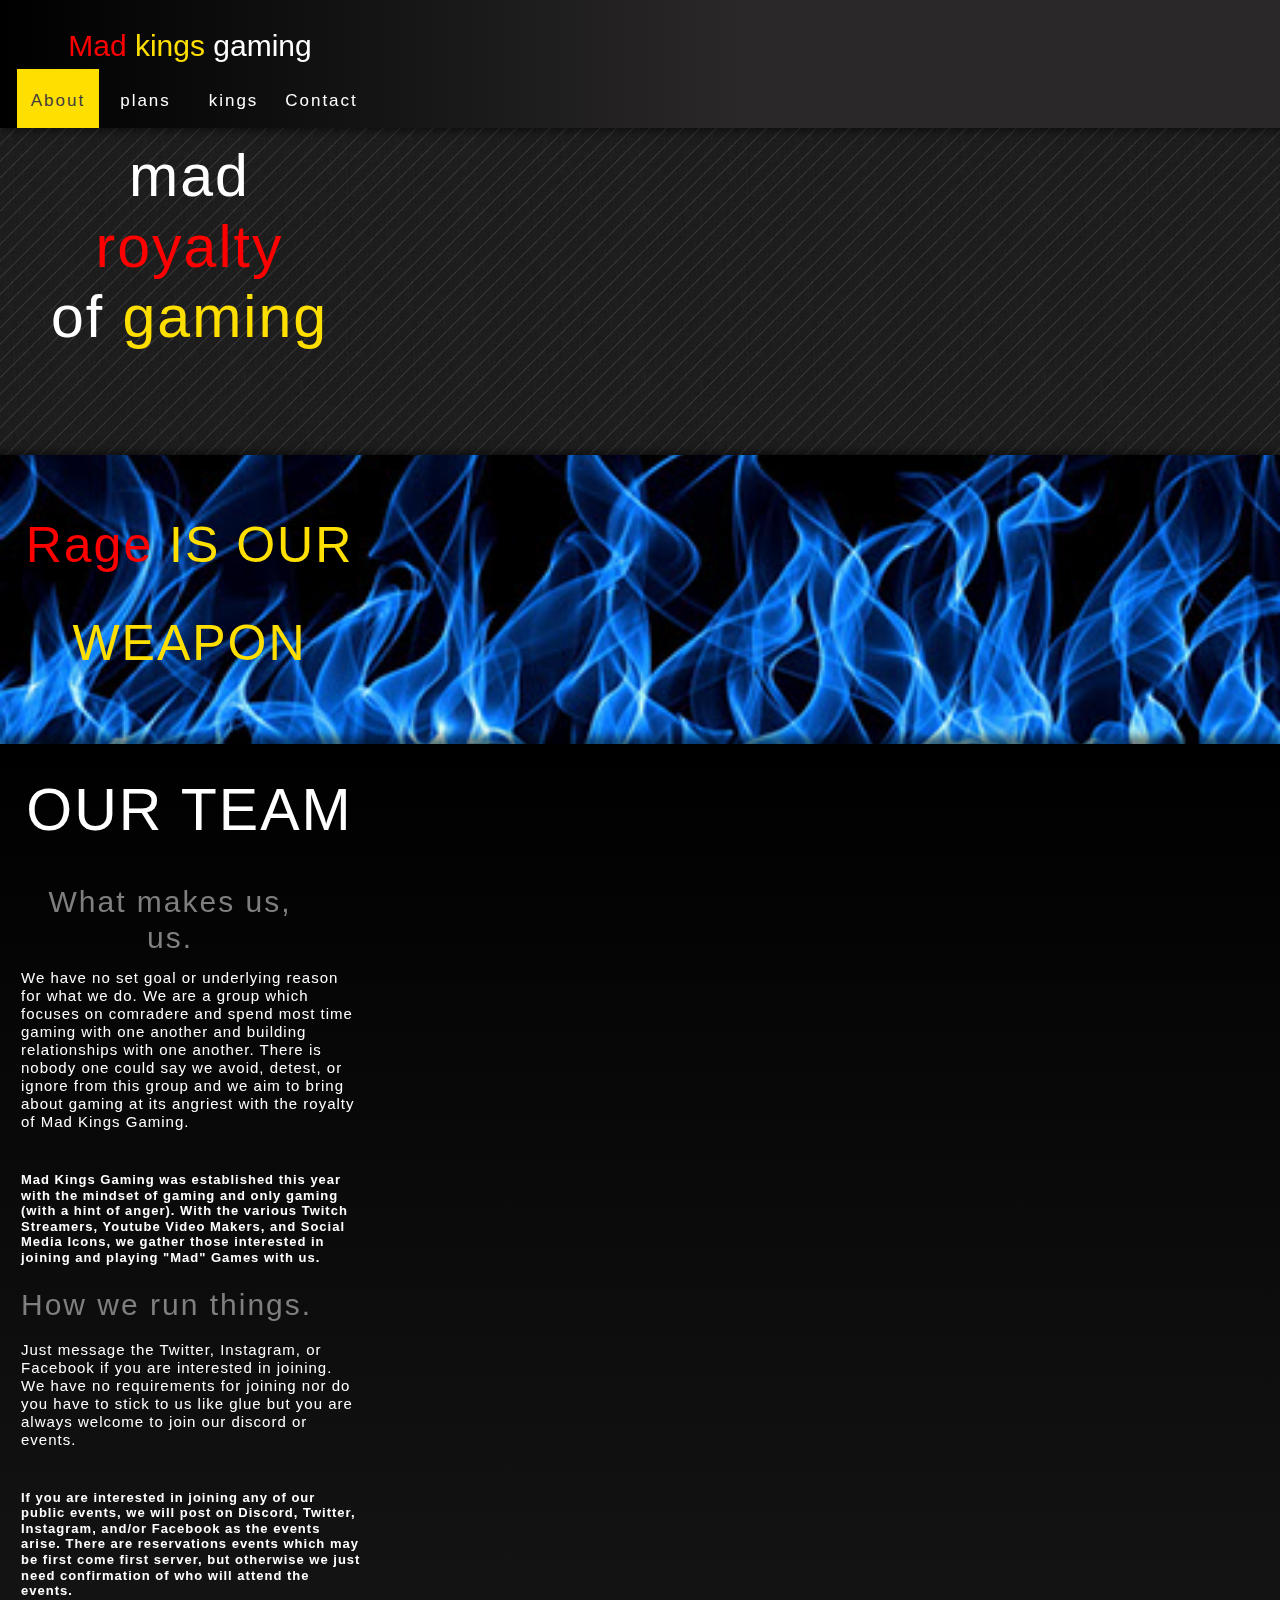
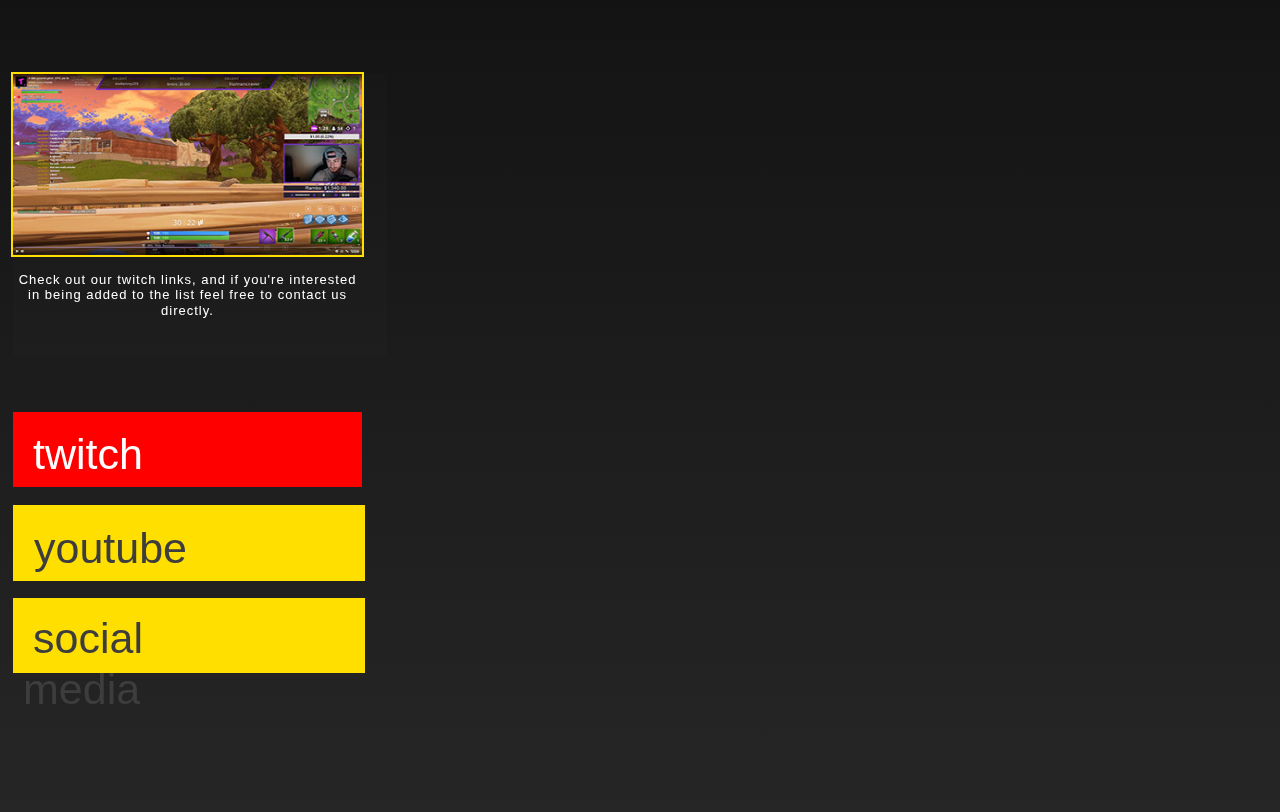
==== phone/index.html @ 722c58c9 "Initial commit" ====
<!DOCTYPE html>
<html class="nojs html css_verticalspacer" lang="en-US">
 <head>

  <meta http-equiv="Content-type" content="text/html;charset=UTF-8"/>
  <meta name="generator" content="2018.1.0.386"/>
  <meta name="viewport" content="width=380"/>
  
  <script type="text/javascript">
   // Update the 'nojs'/'js' class on the html node
document.documentElement.className = document.documentElement.className.replace(/\bnojs\b/g, 'js');

// Check that all required assets are uploaded and up-to-date
if(typeof Muse == "undefined") window.Muse = {}; window.Muse.assets = {"required":["museutils.js", "museconfig.js", "jquery.musemenu.js", "jquery.watch.js", "jquery.musepolyfill.bgsize.js", "webpro.js", "musewpslideshow.js", "jquery.museoverlay.js", "touchswipe.js", "jquery.scrolleffects.js", "require.js", "index.css"], "outOfDate":[]};
</script>
  
  <link rel="canonical" href="http://madkingsgaming.com/index.html"/>
  <title>Home</title>
  <!-- CSS -->
  <link rel="stylesheet" type="text/css" href="../css/site_global.css?crc=4075514310"/>
  <link rel="stylesheet" type="text/css" href="css/master_a-master.css?crc=4192829991"/>
  <link rel="stylesheet" type="text/css" href="css/index.css?crc=167269251" id="pagesheet"/>
  <!-- IE-only CSS -->
  <!--[if lt IE 9]>
  <link rel="stylesheet" type="text/css" href="css/iefonts_index.css?crc=12537472"/>
  <![endif]-->
  <!-- Other scripts -->
  <script type="text/javascript">
   var __adobewebfontsappname__ = "muse";
</script>
  <!-- JS includes -->
  <script src="https://webfonts.creativecloud.com/bebas-neue:n4:all;pt-sans:n4,n7:all.js" type="text/javascript"></script>
  <!--[if lt IE 9]>
  <script src="../scripts/html5shiv.js?crc=4241844378" type="text/javascript"></script>
  <![endif]-->
   </head>
 <body>

  <div class="clearfix" id="page"><!-- group -->
   <div class="clearfix grpelem" id="pu1692"><!-- column -->
    <div class="browser_width colelem" id="u1692-bw">
     <div class="shadow gradient clearfix" id="u1692"><!-- column -->
      <div class="clearfix colelem" id="u2463-8"><!-- content -->
       <p><span id="u2463">Mad</span><span id="u2463-2"> </span><span id="u2463-3">kings</span><span id="u2463-4"> </span>gaming</p>
      </div>
      <nav class="MenuBar clearfix colelem" id="menuu1694"><!-- horizontal box -->
       <div class="MenuItemContainer clearfix grpelem" id="u1726"><!-- vertical box -->
        <a class="nonblock nontext MenuItem MenuItemWithSubMenu MuseMenuActive rgba-background clearfix colelem" id="u1727" href="index.html"><!-- horizontal box --><div class="MenuItemLabel NoWrap clearfix grpelem" id="u1730-4"><!-- content --><p>About</p></div></a>
       </div>
       <div class="MenuItemContainer clearfix grpelem" id="u1733"><!-- vertical box -->
        <a class="nonblock nontext MenuItem MenuItemWithSubMenu rgba-background clearfix colelem" id="u1736" href="plans.html"><!-- horizontal box --><div class="MenuItemLabel NoWrap clearfix grpelem" id="u1738-4"><!-- content --><p>plans</p></div></a>
       </div>
       <div class="MenuItemContainer clearfix grpelem" id="u1702"><!-- vertical box -->
        <a class="nonblock nontext MenuItem MenuItemWithSubMenu rgba-background clearfix colelem" id="u1703" href="kings.html"><!-- horizontal box --><div class="MenuItemLabel NoWrap clearfix grpelem" id="u1704-4"><!-- content --><p>kings</p></div></a>
       </div>
       <div class="MenuItemContainer clearfix grpelem" id="u1695"><!-- vertical box -->
        <a class="nonblock nontext MenuItem MenuItemWithSubMenu rgba-background clearfix colelem" id="u1696" href="contact.html"><!-- horizontal box --><div class="MenuItemLabel NoWrap clearfix grpelem" id="u1698-4"><!-- content --><p>Contact</p></div></a>
       </div>
      </nav>
     </div>
    </div>
    <div class="browser_width colelem" id="u1742-bw">
     <div class="shadow museBGSize clearfix" id="u1742"><!-- group -->
      <div class="clearfix grpelem" id="u2368"><!-- group -->
       <div class="clearfix grpelem" id="u2369-5"><!-- content -->
        <p><span id="u2369">Rage</span> IS OUR WEAPON</p>
       </div>
      </div>
     </div>
    </div>
    <div class="browser_width colelem" id="u1743-bw">
     <div class="shadow gradient clearfix" id="u1743"><!-- column -->
      <div class="position_content" id="u1743_position_content">
       <div class="clearfix colelem" id="u2367-4"><!-- content -->
        <p>OUR TEAM</p>
       </div>
       <div class="headings-PT-Sans-Bold-Gray-30px clearfix colelem" id="u1776-4"><!-- content -->
        <h2>What makes us, us.</h2>
       </div>
       <div class="main-paragraph---white-PT-Sans-14-px clearfix colelem" id="u1773-4"><!-- content -->
        <p>We have no set goal or underlying reason for what we do. We are a group which focuses on comradere and spend most time gaming with one another and building relationships with one another. There is nobody one could say we avoid, detest, or ignore from this group and we aim to bring about gaming at its angriest with the royalty of Mad Kings Gaming.</p>
       </div>
       <div class="main-paragraph---white-PT-Sans-14-px clearfix colelem" id="u1778-4"><!-- content -->
        <p>Mad Kings Gaming was established this year with the mindset of gaming and only gaming (with a hint of anger). With the various Twitch Streamers, Youtube Video Makers, and Social Media Icons, we gather those interested in joining and playing &quot;Mad&quot; Games with us.</p>
       </div>
       <div class="headings-PT-Sans-Bold-Gray-30px clearfix colelem" id="u1777-4"><!-- content -->
        <h2>How we run things.</h2>
       </div>
       <div class="main-paragraph---white-PT-Sans-14-px clearfix colelem" id="u1774-4"><!-- content -->
        <p>Just message the Twitter, Instagram, or Facebook if you are interested in joining. We have no requirements for joining nor do you have to stick to us like glue but you are always welcome to join our discord or events.</p>
       </div>
       <div class="main-paragraph---white-PT-Sans-14-px clearfix colelem" id="u1779-4"><!-- content -->
        <p>If you are interested in joining any of our public events, we will post on Discord, Twitter, Instagram, and/or Facebook as the events arise. There are reservations events which may be first come first server, but otherwise we just need confirmation of who will attend the events.</p>
       </div>
       <div class="PamphletWidget clearfix colelem" id="pamphletu2370"><!-- none box -->
        <div class="popup_anchor" id="u2371popup">
         <div class="ContainerGroup clearfix" id="u2371"><!-- stack box -->
          <div class="Container rgba-background clearfix grpelem" id="u2375"><!-- column -->
           <div class="position_content" id="u2375_position_content">
            <div class="clip_frame colelem" id="u4148"><!-- image -->
             <img class="block" id="u4148_img" src="../images/twitchicon.jpg?crc=4197533129" alt="" width="349" height="181"/>
            </div>
            <div class="main-paragraph---white-PT-Sans-14-px clearfix colelem" id="u2376-4"><!-- content -->
             <p>Check out our twitch links, and if you're interested in being added to the list feel free to contact us directly.</p>
            </div>
           </div>
          </div>
          <div class="Container invi rgba-background clearfix grpelem" id="u2378"><!-- column -->
           <div class="position_content" id="u2378_position_content">
            <div class="clip_frame colelem" id="u4155"><!-- image -->
             <img class="block" id="u4155_img" src="../images/youtube-muse.jpg?crc=2967204" alt="" width="349" height="181"/>
            </div>
            <div class="main-paragraph---white-PT-Sans-14-px clearfix colelem" id="u2380-4"><!-- content -->
             <p>Check out our youtube channel where we will post group work/content for your entertainment.</p>
            </div>
           </div>
          </div>
          <div class="Container invi rgba-background clearfix grpelem" id="u2372"><!-- column -->
           <div class="clearfix colelem" id="pu4165"><!-- group -->
            <a class="nonblock nontext clip_frame grpelem" id="u4165" href="https://twitter.com/MadKingsGaming"><!-- image --><img class="block" id="u4165_img" src="../images/twitter_logo_whiteonimage.png?crc=3762600580" alt="" width="100" height="100"/></a>
            <a class="nonblock nontext clip_frame grpelem" id="u4172" href="https://www.instagram.com/madkingsgaming/"><!-- image --><img class="block" id="u4172_img" src="../images/instagram-logo-black-borders-png-transparent-background.png?crc=4263669604" alt="" width="100" height="100"/></a>
           </div>
           <div class="clearfix colelem" id="u4179-4"><!-- content -->
            <p>Check out our various social media to stay up to date on our assorted events and activities you may be apart of.</p>
           </div>
          </div>
         </div>
        </div>
        <div class="ThumbGroup clearfix grpelem" id="u2390"><!-- none box -->
         <div class="popup_anchor" id="u2395popup">
          <div class="Thumb popup_element clearfix" id="u2395"><!-- group -->
           <div class="clearfix grpelem" id="u2396-4"><!-- content -->
            <p>twitch</p>
           </div>
          </div>
         </div>
         <div class="popup_anchor" id="u2391popup">
          <div class="Thumb popup_element clearfix" id="u2391"><!-- group -->
           <div class="clearfix grpelem" id="u2392-4"><!-- content -->
            <p>youtube</p>
           </div>
          </div>
         </div>
         <div class="popup_anchor" id="u2393popup">
          <div class="Thumb popup_element clearfix" id="u2393"><!-- group -->
           <div class="clearfix grpelem" id="u2394-4"><!-- content -->
            <p>social media</p>
           </div>
          </div>
         </div>
        </div>
       </div>
      </div>
     </div>
    </div>
   </div>
   <div class="clearfix mse_pre_init" id="u2365-9"><!-- content -->
    <p>mad<span id="u2365-2"> royalty</span></p>
    <p>of <span id="u2365-5">gaming</span></p>
   </div>
   <div class="verticalspacer" data-offset-top="2275" data-content-above-spacer="2274" data-content-below-spacer="0"></div>
  </div>
  <!-- Other scripts -->
  <script type="text/javascript">
   // Decide whether to suppress missing file error or not based on preference setting
var suppressMissingFileError = false
</script>
  <script type="text/javascript">
   window.Muse.assets.check=function(c){if(!window.Muse.assets.checked){window.Muse.assets.checked=!0;var b={},d=function(a,b){if(window.getComputedStyle){var c=window.getComputedStyle(a,null);return c&&c.getPropertyValue(b)||c&&c[b]||""}if(document.documentElement.currentStyle)return(c=a.currentStyle)&&c[b]||a.style&&a.style[b]||"";return""},a=function(a){if(a.match(/^rgb/))return a=a.replace(/\s+/g,"").match(/([\d\,]+)/gi)[0].split(","),(parseInt(a[0])<<16)+(parseInt(a[1])<<8)+parseInt(a[2]);if(a.match(/^\#/))return parseInt(a.substr(1),
16);return 0},f=function(f){for(var g=document.getElementsByTagName("link"),j=0;j<g.length;j++)if("text/css"==g[j].type){var l=(g[j].href||"").match(/\/?css\/([\w\-]+\.css)\?crc=(\d+)/);if(!l||!l[1]||!l[2])break;b[l[1]]=l[2]}g=document.createElement("div");g.className="version";g.style.cssText="display:none; width:1px; height:1px;";document.getElementsByTagName("body")[0].appendChild(g);for(j=0;j<Muse.assets.required.length;){var l=Muse.assets.required[j],k=l.match(/([\w\-\.]+)\.(\w+)$/),i=k&&k[1]?
k[1]:null,k=k&&k[2]?k[2]:null;switch(k.toLowerCase()){case "css":i=i.replace(/\W/gi,"_").replace(/^([^a-z])/gi,"_$1");g.className+=" "+i;i=a(d(g,"color"));k=a(d(g,"backgroundColor"));i!=0||k!=0?(Muse.assets.required.splice(j,1),"undefined"!=typeof b[l]&&(i!=b[l]>>>24||k!=(b[l]&16777215))&&Muse.assets.outOfDate.push(l)):j++;g.className="version";break;case "js":j++;break;default:throw Error("Unsupported file type: "+k);}}c?c().jquery!="1.8.3"&&Muse.assets.outOfDate.push("jquery-1.8.3.min.js"):Muse.assets.required.push("jquery-1.8.3.min.js");
g.parentNode.removeChild(g);if(Muse.assets.outOfDate.length||Muse.assets.required.length)g="Some files on the server may be missing or incorrect. Clear browser cache and try again. If the problem persists please contact website author.",f&&Muse.assets.outOfDate.length&&(g+="\nOut of date: "+Muse.assets.outOfDate.join(",")),f&&Muse.assets.required.length&&(g+="\nMissing: "+Muse.assets.required.join(",")),suppressMissingFileError?(g+="\nUse SuppressMissingFileError key in AppPrefs.xml to show missing file error pop up.",console.log(g)):alert(g)};location&&location.search&&location.search.match&&location.search.match(/muse_debug/gi)?
setTimeout(function(){f(!0)},5E3):f()}};
var muse_init=function(){require.config({baseUrl:"../"});require(["jquery","museutils","whatinput","jquery.musemenu","jquery.watch","jquery.musepolyfill.bgsize","webpro","musewpslideshow","jquery.museoverlay","touchswipe","jquery.scrolleffects"],function(c){var $ = c;$(document).ready(function(){try{
window.Muse.assets.check($);/* body */
Muse.Utils.transformMarkupToFixBrowserProblemsPreInit();/* body */
Muse.Utils.prepHyperlinks(false);/* body */
Muse.Utils.resizeHeight('.browser_width');/* resize height */
Muse.Utils.requestAnimationFrame(function() { $('body').addClass('initialized'); });/* mark body as initialized */
Muse.Utils.makeButtonsVisibleAfterSettingMinWidth();/* body */
Muse.Utils.initWidget('.MenuBar', ['#bp_infinity'], function(elem) { return $(elem).museMenu(); });/* unifiedNavBar */
Muse.Utils.initWidget('#pamphletu2370', ['#bp_infinity'], function(elem) { return new WebPro.Widget.ContentSlideShow(elem, {contentLayout_runtime:'stack',event:'mouseover',deactivationEvent:'',autoPlay:false,displayInterval:3000,transitionStyle:'fading',transitionDuration:500,hideAllContentsFirst:false,triggersOnTop:true,shuffle:false,enableSwipe:true,resumeAutoplay:false,resumeAutoplayInterval:3000,playOnce:false,autoActivate_runtime:false,isResponsive:false}); });/* #pamphletu2370 */
Muse.Utils.fullPage('#page');/* 100% height page */
$('#u1742').registerBackgroundPositionScrollEffect([{"in":[-Infinity,354.56],"speed":[0,0]},{"in":[354.56,Infinity],"speed":[0,0]}]);/* scroll effect */
$('#u2365-9').registerPositionScrollEffect([{"in":[-Infinity,46.2],"speed":[0,0]},{"in":[46.2,Infinity],"speed":[-0.5,0]}]);/* scroll effect */
Muse.Utils.showWidgetsWhenReady();/* body */
Muse.Utils.transformMarkupToFixBrowserProblems();/* body */
}catch(b){if(b&&"function"==typeof b.notify?b.notify():Muse.Assert.fail("Error calling selector function: "+b),false)throw b;}})})};

</script>
  <!-- RequireJS script -->
  <script src="../scripts/require.js?crc=7928878" type="text/javascript" async data-main="../scripts/museconfig.js?crc=310584261" onload="if (requirejs) requirejs.onError = function(requireType, requireModule) { if (requireType && requireType.toString && requireType.toString().indexOf && 0 <= requireType.toString().indexOf('#scripterror')) window.Muse.assets.check(); }" onerror="window.Muse.assets.check();"></script>
   </body>
</html>
---- css/site_global.css ----
html{min-height:100%;min-width:100%;-ms-text-size-adjust:none;}body,div,dl,dt,dd,ul,ol,li,nav,h1,h2,h3,h4,h5,h6,pre,code,form,fieldset,legend,input,button,textarea,p,blockquote,th,td,a{margin:0px;padding:0px;border-width:0px;border-style:solid;border-color:transparent;-webkit-transform-origin:left top;-ms-transform-origin:left top;-o-transform-origin:left top;transform-origin:left top;background-repeat:no-repeat;}button.submit-btn{-moz-box-sizing:content-box;-webkit-box-sizing:content-box;box-sizing:content-box;}.transition{-webkit-transition-property:background-image,background-position,background-color,border-color,border-radius,color,font-size,font-style,font-weight,letter-spacing,line-height,text-align,box-shadow,text-shadow,opacity;transition-property:background-image,background-position,background-color,border-color,border-radius,color,font-size,font-style,font-weight,letter-spacing,line-height,text-align,box-shadow,text-shadow,opacity;}.transition *{-webkit-transition:inherit;transition:inherit;}table{border-collapse:collapse;border-spacing:0px;}fieldset,img{border:0px;border-style:solid;-webkit-transform-origin:left top;-ms-transform-origin:left top;-o-transform-origin:left top;transform-origin:left top;}address,caption,cite,code,dfn,em,strong,th,var,optgroup{font-style:inherit;font-weight:inherit;}del,ins{text-decoration:none;}li{list-style:none;}caption,th{text-align:left;}h1,h2,h3,h4,h5,h6{font-size:100%;font-weight:inherit;}input,button,textarea,select,optgroup,option{font-family:inherit;font-size:inherit;font-style:inherit;font-weight:inherit;}.form-grp input,.form-grp textarea{-webkit-appearance:none;-webkit-border-radius:0;}body{font-family:Arial, Helvetica Neue, Helvetica, sans-serif;text-align:left;font-size:14px;line-height:1.2;word-wrap:break-word;text-rendering:optimizeLegibility;-moz-font-feature-settings:'liga';-ms-font-feature-settings:'liga';-webkit-font-feature-settings:'liga';font-feature-settings:'liga';}a:link{color:#0000FF;text-decoration:underline;}a:visited{color:#800080;text-decoration:underline;}a:hover{color:#0000FF;text-decoration:underline;}a:active{color:#EE0000;text-decoration:underline;}a.nontext{color:black;text-decoration:none;font-style:normal;font-weight:normal;}.normal_text{color:#000000;direction:ltr;font-family:Arial, Helvetica Neue, Helvetica, sans-serif;font-size:14px;font-style:normal;font-weight:normal;letter-spacing:0px;line-height:1.2;text-align:left;text-decoration:none;text-indent:0px;text-transform:none;vertical-align:0px;padding:0px;}.main-paragraph---white-PT-Sans-14-px{color:#FFFFFF;font-family:pt-sans, sans-serif;font-size:13px;font-weight:400;letter-spacing:1px;padding:0px;}.headings-PT-Sans-Bold-Gray-30px{color:#3E3D3D;font-family:bebas-neue, sans-serif;font-size:30px;font-weight:400;letter-spacing:2px;text-align:left;padding:0px;}.list0 li:before{position:absolute;right:100%;letter-spacing:0px;text-decoration:none;font-weight:normal;font-style:normal;}.rtl-list li:before{right:auto;left:100%;}.nls-None > li:before,.nls-None .list3 > li:before,.nls-None .list6 > li:before{margin-right:6px;content:'•';}.nls-None .list1 > li:before,.nls-None .list4 > li:before,.nls-None .list7 > li:before{margin-right:6px;content:'○';}.nls-None,.nls-None .list1,.nls-None .list2,.nls-None .list3,.nls-None .list4,.nls-None .list5,.nls-None .list6,.nls-None .list7,.nls-None .list8{padding-left:34px;}.nls-None.rtl-list,.nls-None .list1.rtl-list,.nls-None .list2.rtl-list,.nls-None .list3.rtl-list,.nls-None .list4.rtl-list,.nls-None .list5.rtl-list,.nls-None .list6.rtl-list,.nls-None .list7.rtl-list,.nls-None .list8.rtl-list{padding-left:0px;padding-right:34px;}.nls-None .list2 > li:before,.nls-None .list5 > li:before,.nls-None .list8 > li:before{margin-right:6px;content:'-';}.nls-None.rtl-list > li:before,.nls-None .list1.rtl-list > li:before,.nls-None .list2.rtl-list > li:before,.nls-None .list3.rtl-list > li:before,.nls-None .list4.rtl-list > li:before,.nls-None .list5.rtl-list > li:before,.nls-None .list6.rtl-list > li:before,.nls-None .list7.rtl-list > li:before,.nls-None .list8.rtl-list > li:before{margin-right:0px;margin-left:6px;}.TabbedPanelsTab{white-space:nowrap;}.MenuBar .MenuBarView,.MenuBar .SubMenuView{display:block;list-style:none;}.MenuBar .SubMenu{display:none;position:absolute;}.NoWrap{white-space:nowrap;word-wrap:normal;}.rootelem{margin-left:auto;margin-right:auto;}.colelem{display:inline;float:left;clear:both;}.clearfix:after{content:"\0020";visibility:hidden;display:block;height:0px;clear:both;}*:first-child+html .clearfix{zoom:1;}.clip_frame{overflow:hidden;}.popup_anchor{position:relative;width:0px;height:0px;}.allow_click_through *{pointer-events:auto;}.popup_element{z-index:100000;}.svg{display:block;vertical-align:top;}span.wrap{content:'';clear:left;display:block;}span.actAsInlineDiv{display:inline-block;}.position_content,.excludeFromNormalFlow{float:left;}.preload_images{position:absolute;overflow:hidden;left:-9999px;top:-9999px;height:1px;width:1px;}.preload{height:1px;width:1px;}.animateStates{-webkit-transition:0.3s ease-in-out;-moz-transition:0.3s ease-in-out;-o-transition:0.3s ease-in-out;transition:0.3s ease-in-out;}[data-whatinput="mouse"] *:focus,[data-whatinput="touch"] *:focus,input:focus,textarea:focus{outline:none;}textarea{resize:none;overflow:auto;}.allow_click_through,.fld-prompt{pointer-events:none;}.wrapped-input{position:absolute;top:0px;left:0px;background:transparent;border:none;}.submit-btn{z-index:50000;cursor:pointer;}.anchor_item{width:22px;height:18px;}.MenuBar .SubMenuVisible,.MenuBarVertical .SubMenuVisible,.MenuBar .SubMenu .SubMenuVisible,.popup_element.Active,span.actAsPara,.actAsDiv,a.nonblock.nontext,img.block{display:block;}.widget_invisible,.js .invi,.js .mse_pre_init{visibility:hidden;}.ose_ei{visibility:hidden;z-index:0;}.no_vert_scroll{overflow-y:hidden;}.always_vert_scroll{overflow-y:scroll;}.always_horz_scroll{overflow-x:scroll;}.fullscreen{overflow:hidden;left:0px;top:0px;position:fixed;height:100%;width:100%;-moz-box-sizing:border-box;-webkit-box-sizing:border-box;-ms-box-sizing:border-box;box-sizing:border-box;}.fullwidth{position:absolute;}.borderbox{-moz-box-sizing:border-box;-webkit-box-sizing:border-box;-ms-box-sizing:border-box;box-sizing:border-box;}.scroll_wrapper{position:absolute;overflow:auto;left:0px;right:0px;top:0px;bottom:0px;padding-top:0px;padding-bottom:0px;margin-top:0px;margin-bottom:0px;}.browser_width > *{position:absolute;left:0px;right:0px;}.grpelem,.accordion_wrapper{display:inline;float:left;}.fld-checkbox input[type=checkbox],.fld-radiobutton input[type=radio]{position:absolute;overflow:hidden;clip:rect(0px, 0px, 0px, 0px);height:1px;width:1px;margin:-1px;padding:0px;border:0px;}.fld-checkbox input[type=checkbox] + label,.fld-radiobutton input[type=radio] + label{display:inline-block;background-repeat:no-repeat;cursor:pointer;float:left;width:100%;height:100%;}.pointer_cursor,.fld-recaptcha-mode,.fld-recaptcha-refresh,.fld-recaptcha-help{cursor:pointer;}p,h1,h2,h3,h4,h5,h6,ol,ul,span.actAsPara{max-height:1000000px;}.superscript{vertical-align:super;font-size:66%;line-height:0px;}.subscript{vertical-align:sub;font-size:66%;line-height:0px;}.horizontalSlideShow{-ms-touch-action:pan-y;touch-action:pan-y;}.verticalSlideShow{-ms-touch-action:pan-x;touch-action:pan-x;}.colelem100,.verticalspacer{clear:both;}.list0 li,.MenuBar .MenuItemContainer,.SlideShowContentPanel .fullscreen img,.css_verticalspacer .verticalspacer{position:relative;}.popup_element.Inactive,.js .disn,.js .an_invi,.hidden,.breakpoint{display:none;}#muse_css_mq{position:absolute;display:none;background-color:#FFFFFE;}.fluid_height_spacer{width:0.01px;}.muse_check_css{display:none;position:fixed;}@media screen and (-webkit-min-device-pixel-ratio:0){body{text-rendering:auto;}}
---- phone/css/master_a-master.css ----
#u1692{box-shadow:3px 3px 8px rgba(0,0,0,0.5);background:-webkit-gradient(linear, left center, right center, from(#000000),color-stop(58%, #2A2828));background:-webkit-linear-gradient(left,#000000 ,#2A2828 58%);background:linear-gradient(to right,#000000 ,#2A2828 58%);filter:progid:DXImageTransform.Microsoft.gradient(startColorstr=#FF000000, endColorstr=#FF2A2828, GradientType=1);-ms-filter:"progid:DXImageTransform.Microsoft.gradient(startColorstr='#FF000000', endColorstr='#FF2A2828', GradientType=1)";border-color:#000000;background-size:100% auto;}#u2463-8{background-color:transparent;font-size:30px;text-align:center;color:#FFFFFF;font-family:bebas-neue, sans-serif;font-weight:400;}#u2463{color:#FF0000;}#u2463-2{color:#29ABE2;}#u2463-3{color:#FFDF00;}#u2463-4{color:#0071BC;}#menuu1694{border-width:0px;border-color:transparent;background-color:transparent;}#u1727{background-color:#FDFDFD;background-color:rgba(127,127,127,0.01);-pie-background:rgba(127,127,127,0.01);}#u1727:hover{background-color:#FFDF00;background-color:rgba(255,223,0,1);-pie-background:rgba(255,223,0,1);}#u1727:active{background-color:#FFDF00;background-color:rgba(255,223,0,1);-pie-background:rgba(255,223,0,1);}#u1727.MuseMenuActive{background-color:#FFDF00;background-color:rgba(255,223,0,1);-pie-background:rgba(255,223,0,1);}#u1730-4{border-width:0px;border-color:transparent;background-color:transparent;letter-spacing:2px;font-size:17px;text-align:center;color:#FFFFFF;font-family:bebas-neue, sans-serif;font-weight:400;}#u1727:hover #u1730-4 p{color:#3E3D3D;visibility:inherit;}#u1727:active #u1730-4 p{color:#3E3D3D;visibility:inherit;}#u1736{background-color:#FDFDFD;background-color:rgba(127,127,127,0.01);-pie-background:rgba(127,127,127,0.01);}#u1736:hover{background-color:#FFDF00;background-color:rgba(255,223,0,1);-pie-background:rgba(255,223,0,1);}#u1736:active{background-color:#FFDF00;background-color:rgba(255,223,0,1);-pie-background:rgba(255,223,0,1);}#u1736.MuseMenuActive{background-color:#FFDF00;background-color:rgba(255,223,0,1);-pie-background:rgba(255,223,0,1);}#u1738-4{border-width:0px;border-color:transparent;background-color:transparent;letter-spacing:2px;font-size:17px;text-align:center;color:#FFFFFF;font-family:bebas-neue, sans-serif;font-weight:400;}#u1727.MuseMenuActive #u1730-4 p,#u1736:hover #u1738-4 p{color:#3E3D3D;visibility:inherit;}#u1736:active #u1738-4 p{color:#3E3D3D;visibility:inherit;}#u1703{background-color:#FDFDFD;background-color:rgba(127,127,127,0.01);-pie-background:rgba(127,127,127,0.01);}#u1703:hover{background-color:#FFDF00;background-color:rgba(255,223,0,1);-pie-background:rgba(255,223,0,1);}#u1703:active{background-color:#FFDF00;background-color:rgba(255,223,0,1);-pie-background:rgba(255,223,0,1);}#u1703.MuseMenuActive{background-color:#FFDF00;background-color:rgba(255,223,0,1);-pie-background:rgba(255,223,0,1);}#u1704-4{border-width:0px;border-color:transparent;background-color:transparent;letter-spacing:2px;font-size:17px;text-align:center;color:#FFFFFF;font-family:bebas-neue, sans-serif;font-weight:400;}#u1736.MuseMenuActive #u1738-4 p,#u1703:hover #u1704-4 p{color:#3E3D3D;visibility:inherit;}#u1703:active #u1704-4 p{color:#3E3D3D;visibility:inherit;}#u1726,#u1733,#u1702,#u1695{background-color:transparent;}#u1696{background-color:#FDFDFD;background-color:rgba(127,127,127,0.01);-pie-background:rgba(127,127,127,0.01);}#u1696:hover{background-color:#FFDF00;background-color:rgba(255,223,0,1);-pie-background:rgba(255,223,0,1);}#u1696:active{background-color:#FFDF00;background-color:rgba(255,223,0,1);-pie-background:rgba(255,223,0,1);}#u1696.MuseMenuActive{background-color:#FFDF00;background-color:rgba(255,223,0,1);-pie-background:rgba(255,223,0,1);}#u1698-4{border-width:0px;border-color:transparent;background-color:transparent;letter-spacing:2px;font-size:17px;text-align:center;color:#FFFFFF;font-family:bebas-neue, sans-serif;font-weight:400;}#u1727.MuseMenuActive #u1730-4,#u1736.MuseMenuActive #u1738-4,#u1703.MuseMenuActive #u1704-4,#u1696.MuseMenuActive #u1698-4{border-width:0px;border-color:transparent;}#u1703.MuseMenuActive #u1704-4 p,#u1696:hover #u1698-4 p{color:#3E3D3D;visibility:inherit;}#u1696:active #u1698-4 p{color:#3E3D3D;visibility:inherit;}#u1696.MuseMenuActive #u1698-4 p{color:#3E3D3D;visibility:inherit;}.MenuItem{cursor:pointer;}
---- phone/css/index.css ----
.version.index{color:#000009;background-color:#F85383;}#muse_css_mq{background-color:#FFFFFF;}#page{z-index:1;width:380px;min-height:570px;background-image:none;border-width:0px;border-color:#000000;background-color:transparent;}#pu1692{z-index:88;width:0.01px;margin-right:-10000px;}#u1692{z-index:88;min-height:100px;padding-left:17px;padding-top:28px;padding-right:17px;}#u2463-8{z-index:114;width:248px;min-height:35px;margin-left:49px;position:relative;}#menuu1694{z-index:89;width:346px;height:59px;margin-top:5px;position:relative;}#u1726{width:82px;min-height:59px;position:relative;margin-right:-10000px;}#u1727{width:82px;padding-bottom:39px;position:relative;}#u1727:hover{width:82px;min-height:0px;margin:0px;}#u1727:active{width:82px;min-height:0px;margin:0px;}#u1727.MuseMenuActive{width:82px;min-height:0px;margin:0px;}#u1730-4{width:82px;min-height:20px;position:relative;margin-right:-10000px;top:22px;}#u1727:hover #u1730-4{padding-top:0px;padding-bottom:0px;min-height:20px;width:82px;margin:0px -10000px 0px 0px;}#u1727:active #u1730-4{padding-top:0px;padding-bottom:0px;min-height:20px;width:82px;margin:0px -10000px 0px 0px;}#u1727.MuseMenuActive #u1730-4{padding-top:0px;padding-bottom:0px;min-height:20px;width:82px;margin:0px -10000px 0px 0px;}#u1733{width:83px;min-height:59px;position:relative;margin-right:-10000px;left:87px;}#u1736{width:83px;padding-bottom:39px;position:relative;}#u1736:hover{width:83px;min-height:0px;margin:0px;}#u1736:active{width:83px;min-height:0px;margin:0px;}#u1738-4{width:83px;min-height:20px;position:relative;margin-right:-10000px;top:22px;}#u1736:hover #u1738-4{padding-top:0px;padding-bottom:0px;min-height:20px;width:83px;margin:0px -10000px 0px 0px;}#u1736:active #u1738-4{padding-top:0px;padding-bottom:0px;min-height:20px;width:83px;margin:0px -10000px 0px 0px;}#u1702{width:83px;min-height:59px;position:relative;margin-right:-10000px;left:175px;}#u1703{width:83px;padding-bottom:39px;position:relative;}#u1736.MuseMenuActive,#u1703:hover{width:83px;min-height:0px;margin:0px;}#u1703:active{width:83px;min-height:0px;margin:0px;}#u1704-4{width:83px;min-height:20px;position:relative;margin-right:-10000px;top:22px;}#u1736.MuseMenuActive #u1738-4,#u1703:hover #u1704-4{padding-top:0px;padding-bottom:0px;min-height:20px;width:83px;margin:0px -10000px 0px 0px;}#u1703:active #u1704-4{padding-top:0px;padding-bottom:0px;min-height:20px;width:83px;margin:0px -10000px 0px 0px;}#u1695{width:83px;min-height:59px;position:relative;margin-right:-10000px;left:263px;}#u1696{width:83px;padding-bottom:39px;position:relative;}#u1703.MuseMenuActive,#u1696:hover{width:83px;min-height:0px;margin:0px;}#u1696:active{width:83px;min-height:0px;margin:0px;}#u1696.MuseMenuActive{width:83px;min-height:0px;margin:0px;}#u1698-4{width:83px;min-height:20px;position:relative;margin-right:-10000px;top:22px;}#u1703.MuseMenuActive #u1704-4,#u1696:hover #u1698-4{padding-top:0px;padding-bottom:0px;min-height:20px;width:83px;margin:0px -10000px 0px 0px;}#u1696:active #u1698-4{padding-top:0px;padding-bottom:0px;min-height:20px;width:83px;margin:0px -10000px 0px 0px;}#u1696.MuseMenuActive #u1698-4{padding-top:0px;padding-bottom:0px;min-height:20px;width:83px;margin:0px -10000px 0px 0px;}.js body{visibility:hidden;}.js body.initialized{visibility:visible;}#u1692-bw{z-index:88;min-height:100px;}#u1742{z-index:11;min-height:163px;box-shadow:-2px -3px 8px rgba(0,0,0,0.5);border-color:#000000;opacity:1;-ms-filter:"progid:DXImageTransform.Microsoft.Alpha(Opacity=100)";filter:alpha(opacity=100);padding-bottom:52px;background:#FFFFFF url("../../images/451000-blue-fire-background-2560x1440-for-full-hd-u1742-fr.jpg?crc=4272355727") no-repeat left top;background-size:cover;}#u2368{z-index:41;width:371px;border-width:0px;border-color:transparent;background-color:transparent;position:relative;margin-right:-10000px;margin-top:42px;left:4px;}#u2369-5{z-index:42;width:371px;min-height:121px;background-color:transparent;font-size:50px;line-height:1.95;letter-spacing:2px;text-align:center;color:#FFDF00;font-family:bebas-neue, sans-serif;font-weight:400;position:relative;margin-right:-10000px;}#u1742-bw{z-index:11;min-height:163px;margin-top:327px;}#u1743{z-index:12;min-height:1604.9250000000002px;box-shadow:1px -8px 8px rgba(0,0,0,0.5);background:-webkit-gradient(linear, center top, center bottom, from(#000000),color-stop(100%, #262626));background:-webkit-linear-gradient(top,#000000 ,#262626 100%);background:linear-gradient(to bottom,#000000 ,#262626 100%);filter:progid:DXImageTransform.Microsoft.gradient(startColorstr=#FF000000, endColorstr=#FF262626, GradientType=0);-ms-filter:"progid:DXImageTransform.Microsoft.gradient(startColorstr='#FF000000', endColorstr='#FF262626', GradientType=0)";border-color:#000000;padding-bottom:0px;}#u1743_position_content{padding-top:31px;padding-bottom:138px;width:100%;}#u2367-4{z-index:37;width:349px;min-height:77px;background-color:transparent;letter-spacing:2px;font-size:59px;text-align:center;color:#FFFFFF;font-family:bebas-neue, sans-serif;font-weight:400;margin-left:15px;position:relative;}#u1776-4{z-index:21;width:298px;min-height:41px;background-color:transparent;text-align:center;color:#7F7F7F;margin-left:21px;margin-top:32px;position:relative;}#u1773-4{z-index:13;width:340px;background-color:transparent;font-size:15px;margin-left:21px;margin-top:13px;position:relative;}#u1778-4{z-index:29;width:340px;min-height:83px;background-color:transparent;color:#FFFFFF;letter-spacing:1px;font-family:pt-sans, sans-serif;font-weight:700;margin-left:21px;margin-top:41px;position:relative;}#u1777-4{z-index:25;width:298px;min-height:41px;background-color:transparent;color:#7F7F7F;margin-left:21px;margin-top:21px;position:relative;}#u1774-4{z-index:17;width:340px;background-color:transparent;font-size:15px;margin-left:21px;margin-top:13px;position:relative;}#u1779-4{z-index:33;width:340px;min-height:83px;background-color:transparent;color:#FFFFFF;letter-spacing:1px;font-family:pt-sans, sans-serif;font-weight:700;margin-left:21px;margin-top:41px;position:relative;}#pamphletu2370{z-index:47;width:0.01px;height:600px;margin-left:13px;margin-top:75px;position:relative;}#u2371{position:absolute;width:374px;height:284px;background-color:transparent;}#u2371popup{z-index:48;}#u2375{z-index:49;width:374px;height:283.5749999999998px;border-width:0px;border-color:transparent;background-color:#FFFFFF;background-color:rgba(255,255,255,0.01);padding-bottom:0px;margin-right:-10000px;position:relative;-pie-background:rgba(255,255,255,0.01);}#u2375_position_content{margin-top:-2px;padding-bottom:15px;width:100%;}#u4148{z-index:54;width:349px;border-style:solid;border-width:2px;border-color:#FFDF00;background-color:transparent;left:-2px;position:relative;}#u2376-4{z-index:50;width:349px;min-height:71px;background-color:transparent;text-align:center;margin-top:15px;position:relative;}#u2378{z-index:56;width:374px;height:284px;border-width:0px;border-color:transparent;background-color:#FFFFFF;background-color:rgba(255,255,255,0.01);margin-right:-10000px;position:relative;-pie-background:rgba(255,255,255,0.01);}#u2378_position_content{margin-top:-2px;padding-bottom:53px;width:100%;}#u4155{z-index:61;width:349px;border-style:solid;border-width:2px;border-color:#FFDF00;background-color:transparent;position:relative;}#u2380-4{z-index:57;width:349px;min-height:32px;background-color:transparent;text-align:center;margin-top:16px;position:relative;}#u2372{z-index:63;width:298px;height:230.6624999999999px;border-width:0px;border-color:transparent;background-color:#FFFFFF;background-color:rgba(255,255,255,0.01);margin-right:-10000px;position:relative;padding:26px 44px 27.33750000000009px 32px;-pie-background:rgba(255,255,255,0.01);}#pu4165{z-index:64;width:0.01px;margin-left:11px;}#u4165{z-index:64;width:100px;background-color:transparent;position:relative;margin-right:-10000px;}#u4172{z-index:66;width:100px;background-color:transparent;position:relative;margin-right:-10000px;left:164px;}#u4179-4{z-index:68;width:298px;min-height:77px;background-color:transparent;font-size:15px;text-align:center;color:#FFFFFF;font-family:pt-sans, sans-serif;font-weight:700;margin-top:54px;position:relative;}#u2390{z-index:72;width:352px;height:261px;position:relative;margin-right:-10000px;margin-top:338px;}#u2395{position:absolute;width:349px;height:75px;border-color:#DEDEDE;background-color:#FFDF00;}#u2395:hover{border-color:#999999;background-color:#3E3D3D;width:349px;height:75px;min-height:0px;margin:0px;}#u2395.PamphletThumbSelected{border-color:#999999;background-color:#FF0000;width:349px;height:75px;min-height:0px;margin:0px;}#u2396-4{z-index:74;width:232px;min-height:58px;background-color:transparent;padding-top:7px;font-size:43px;color:#3E3D3D;text-indent:10px;font-family:bebas-neue, sans-serif;font-weight:400;position:relative;margin-right:-10000px;margin-top:10px;left:10px;}#u2395:hover #u2396-4{padding-top:7px;padding-bottom:0px;min-height:58px;width:232px;margin:10px -10000px 0px 0px;}#u2395.PamphletThumbSelected #u2396-4{padding-top:2px;padding-bottom:0px;min-height:63px;width:232px;margin:10px -10000px 0px 0px;}#u2395:hover #u2396-4 p{color:#FFFFFF;visibility:inherit;}#u2391{position:absolute;width:352px;height:76px;border-color:#DEDEDE;background-color:#FFDF00;top:93px;}#u2391:hover{border-color:#999999;background-color:#3E3D3D;width:352px;height:76px;min-height:0px;margin:0px;}#u2391.PamphletThumbSelected{border-color:#999999;background-color:#FF0000;width:352px;height:76px;min-height:0px;margin:0px;}#u2392-4{z-index:79;width:224px;min-height:58px;background-color:transparent;padding-top:7px;font-size:43px;color:#3E3D3D;text-indent:10px;font-family:bebas-neue, sans-serif;font-weight:400;position:relative;margin-right:-10000px;margin-top:11px;left:11px;}#u2391:hover #u2392-4{padding-top:7px;padding-bottom:0px;min-height:58px;width:224px;margin:11px -10000px 0px 0px;}#u2391.PamphletThumbSelected #u2392-4{padding-top:2px;padding-bottom:0px;min-height:63px;width:224px;margin:11px -10000px 0px 0px;}#u2391:hover #u2392-4 p{color:#FFFFFF;visibility:inherit;}#u2393{position:absolute;width:352px;height:73px;border-color:#DEDEDE;background-color:#FFDF00;padding-bottom:2px;top:186px;}#u2393:hover{border-color:#999999;background-color:#3E3D3D;width:352px;height:73px;min-height:0px;margin:0px;}#u2393.PamphletThumbSelected{border-color:#999999;background-color:#FF0000;width:352px;height:73px;min-height:0px;margin:0px;}#u2394-4{z-index:84;width:243px;min-height:58px;background-color:transparent;padding-top:7px;font-size:43px;color:#3E3D3D;text-indent:10px;font-family:bebas-neue, sans-serif;font-weight:400;position:relative;margin-right:-10000px;margin-top:8px;left:10px;}#u2393:hover #u2394-4{padding-top:7px;padding-bottom:0px;min-height:58px;width:243px;margin:8px -10000px 0px 0px;}#u2393.PamphletThumbSelected #u2394-4{padding-top:2px;padding-bottom:0px;min-height:63px;width:243px;margin:8px -10000px 0px 0px;}#u2393:hover #u2394-4 p{color:#FFFFFF;visibility:inherit;}#u2395.PamphletThumbSelected #u2396-4 p,#u2391.PamphletThumbSelected #u2392-4 p,#u2393.PamphletThumbSelected #u2394-4 p{color:#FFFFFF;visibility:inherit;line-height:1.4;font-family:bebas-neue, sans-serif;font-weight:400;font-style:normal;}.PamphletWidget .ThumbGroup .Thumb,.PamphletNextButton,.PamphletPrevButton,.PamphletCloseButton{cursor:pointer;}#u1743-bw{z-index:12;min-height:1604.9250000000002px;}#u2365-9{z-index:2;width:325px;min-height:169px;background-color:transparent;letter-spacing:2px;font-size:59px;text-align:center;color:#FFFFFF;font-family:bebas-neue, sans-serif;font-weight:400;position:fixed;top:187px;left:27px;}#u2369,#u2365-2{color:#FF0000;}#u2365-5{color:#FFDF00;}.css_verticalspacer .verticalspacer{height:calc(100vh - 2274px);}.html{background:#7F7F7F url("../../images/background_texture.jpg?crc=3881649066") repeat left top fixed;}body{position:relative;min-width:380px;}@-ms-viewport{width:380px;}@-webkit-viewport{width:380px;}@-o-viewport{width:380px;}@-moz-viewport{width:380px;}@viewport{width:380px;}
---- phone/css/iefonts_index.css ----
.main-paragraph---white-PT-Sans-14-px{font-family:pt-sans-n4, sans-serif;}.headings-PT-Sans-Bold-Gray-30px{font-family:bebas-neue-n4, sans-serif;}#u2463-8,#u1730-4{font-family:bebas-neue-n4, sans-serif;}#u1738-4{font-family:bebas-neue-n4, sans-serif;}#u1704-4{font-family:bebas-neue-n4, sans-serif;}#u1698-4{font-family:bebas-neue-n4, sans-serif;}#u1778-4,#u1779-4,#u4179-4{font-family:pt-sans-n7, sans-serif;}#u2395.PamphletThumbSelected #u2396-4 p,#u2391.PamphletThumbSelected #u2392-4 p,#u2393.PamphletThumbSelected #u2394-4 p,#u2369-5,#u2367-4,#u2396-4{font-family:bebas-neue-n4, sans-serif;}#u2392-4{font-family:bebas-neue-n4, sans-serif;}#u2394-4{font-family:bebas-neue-n4, sans-serif;}#u2365-9{font-family:bebas-neue-n4, sans-serif;}
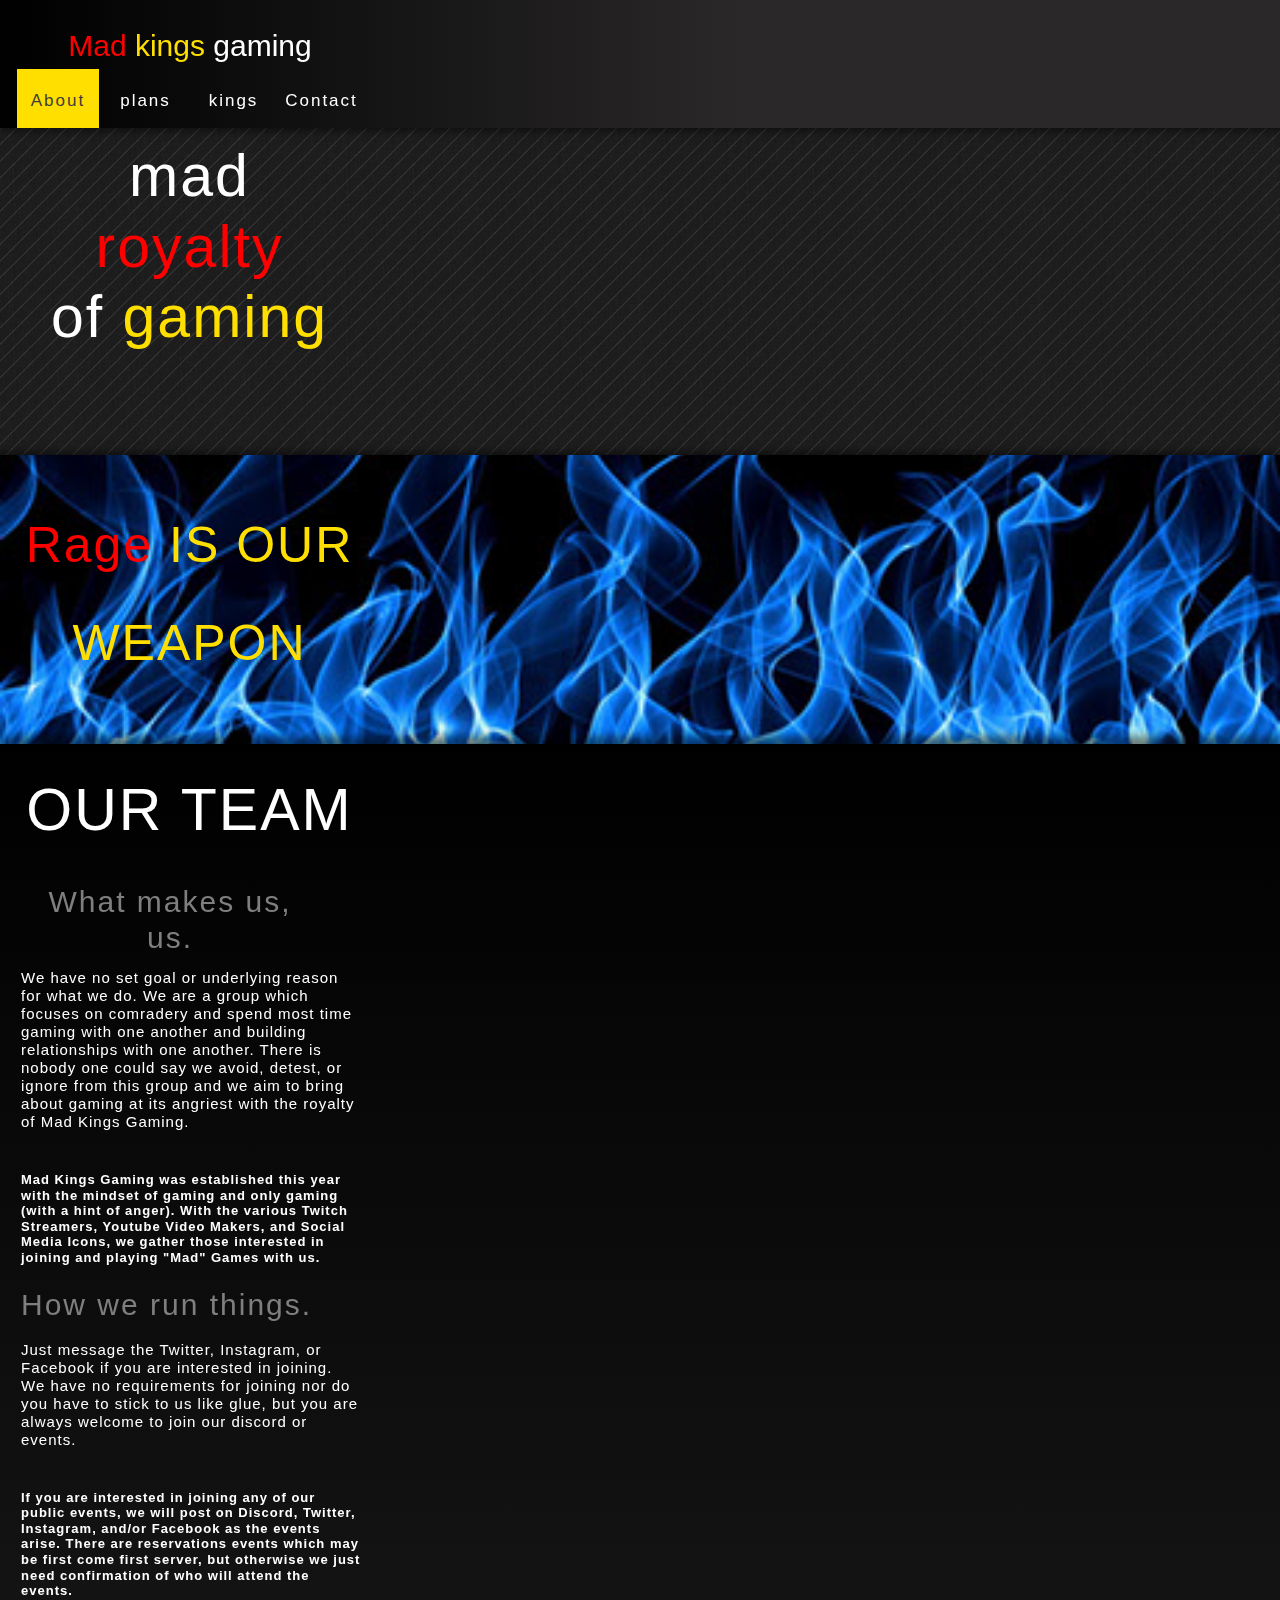
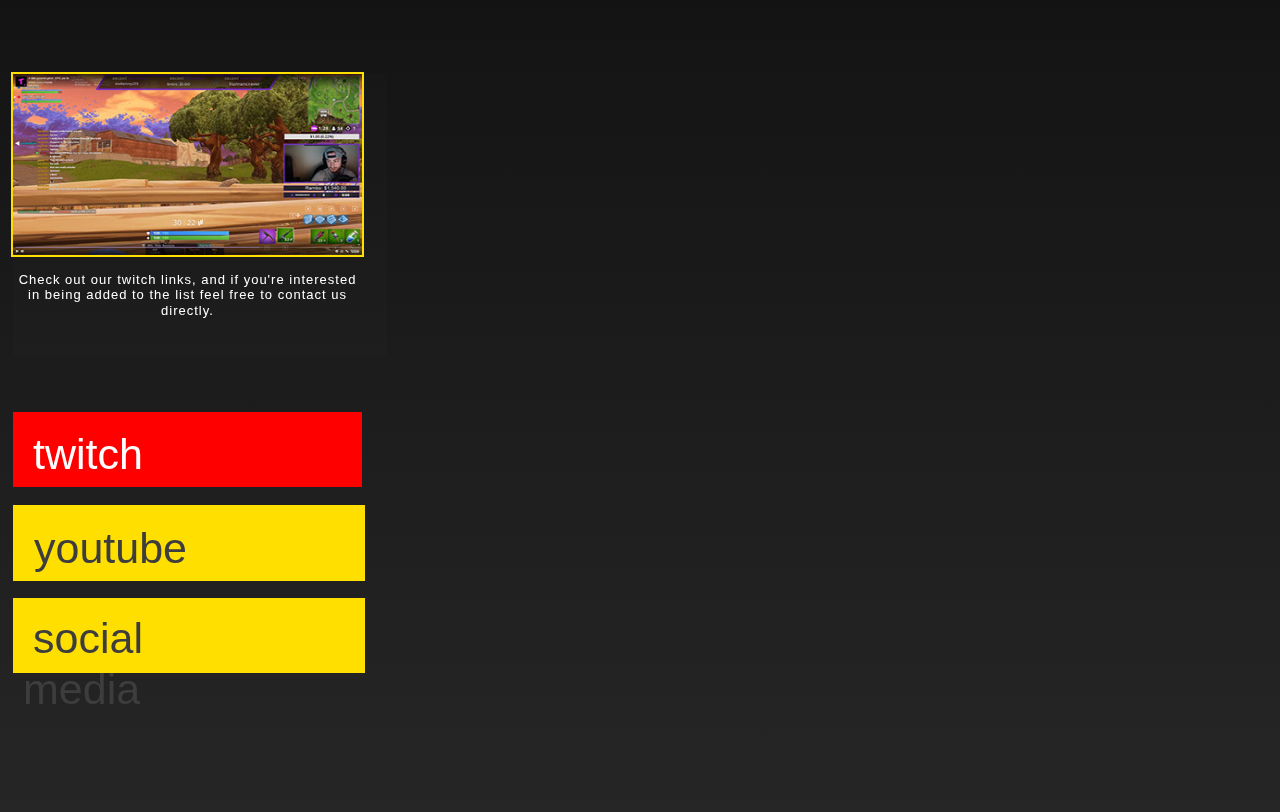
==== commit 4ecc834c: "Add files via upload" ====
--- a/phone/index.html
+++ b/phone/index.html
@@ -14,12 +14,12 @@
 if(typeof Muse == "undefined") window.Muse = {}; window.Muse.assets = {"required":["museutils.js", "museconfig.js", "jquery.musemenu.js", "jquery.watch.js", "jquery.musepolyfill.bgsize.js", "webpro.js", "musewpslideshow.js", "jquery.museoverlay.js", "touchswipe.js", "jquery.scrolleffects.js", "require.js", "index.css"], "outOfDate":[]};
 </script>
   
-  <link rel="canonical" href="http://madkingsgaming.com/index.html"/>
+  <link rel="canonical" href="https://www.madkingsgaming.com/index.html"/>
   <title>Home</title>
   <!-- CSS -->
   <link rel="stylesheet" type="text/css" href="../css/site_global.css?crc=4075514310"/>
   <link rel="stylesheet" type="text/css" href="css/master_a-master.css?crc=4192829991"/>
-  <link rel="stylesheet" type="text/css" href="css/index.css?crc=167269251" id="pagesheet"/>
+  <link rel="stylesheet" type="text/css" href="css/index.css?crc=3855573880" id="pagesheet"/>
   <!-- IE-only CSS -->
   <!--[if lt IE 9]>
   <link rel="stylesheet" type="text/css" href="css/iefonts_index.css?crc=12537472"/>
@@ -78,7 +78,7 @@
         <h2>What makes us, us.</h2>
        </div>
        <div class="main-paragraph---white-PT-Sans-14-px clearfix colelem" id="u1773-4"><!-- content -->
-        <p>We have no set goal or underlying reason for what we do. We are a group which focuses on comradere and spend most time gaming with one another and building relationships with one another. There is nobody one could say we avoid, detest, or ignore from this group and we aim to bring about gaming at its angriest with the royalty of Mad Kings Gaming.</p>
+        <p>We have no set goal or underlying reason for what we do. We are a group which focuses on comradery and spend most time gaming with one another and building relationships with one another. There is nobody one could say we avoid, detest, or ignore from this group and we aim to bring about gaming at its angriest with the royalty of Mad Kings Gaming.</p>
        </div>
        <div class="main-paragraph---white-PT-Sans-14-px clearfix colelem" id="u1778-4"><!-- content -->
         <p>Mad Kings Gaming was established this year with the mindset of gaming and only gaming (with a hint of anger). With the various Twitch Streamers, Youtube Video Makers, and Social Media Icons, we gather those interested in joining and playing &quot;Mad&quot; Games with us.</p>
@@ -87,7 +87,7 @@
         <h2>How we run things.</h2>
        </div>
        <div class="main-paragraph---white-PT-Sans-14-px clearfix colelem" id="u1774-4"><!-- content -->
-        <p>Just message the Twitter, Instagram, or Facebook if you are interested in joining. We have no requirements for joining nor do you have to stick to us like glue but you are always welcome to join our discord or events.</p>
+        <p>Just message the Twitter, Instagram, or Facebook if you are interested in joining. We have no requirements for joining nor do you have to stick to us like glue, but you are always welcome to join our discord or events.</p>
        </div>
        <div class="main-paragraph---white-PT-Sans-14-px clearfix colelem" id="u1779-4"><!-- content -->
         <p>If you are interested in joining any of our public events, we will post on Discord, Twitter, Instagram, and/or Facebook as the events arise. There are reservations events which may be first come first server, but otherwise we just need confirmation of who will attend the events.</p>
@@ -166,11 +166,11 @@
 var suppressMissingFileError = false
 </script>
   <script type="text/javascript">
-   window.Muse.assets.check=function(c){if(!window.Muse.assets.checked){window.Muse.assets.checked=!0;var b={},d=function(a,b){if(window.getComputedStyle){var c=window.getComputedStyle(a,null);return c&&c.getPropertyValue(b)||c&&c[b]||""}if(document.documentElement.currentStyle)return(c=a.currentStyle)&&c[b]||a.style&&a.style[b]||"";return""},a=function(a){if(a.match(/^rgb/))return a=a.replace(/\s+/g,"").match(/([\d\,]+)/gi)[0].split(","),(parseInt(a[0])<<16)+(parseInt(a[1])<<8)+parseInt(a[2]);if(a.match(/^\#/))return parseInt(a.substr(1),
-16);return 0},f=function(f){for(var g=document.getElementsByTagName("link"),j=0;j<g.length;j++)if("text/css"==g[j].type){var l=(g[j].href||"").match(/\/?css\/([\w\-]+\.css)\?crc=(\d+)/);if(!l||!l[1]||!l[2])break;b[l[1]]=l[2]}g=document.createElement("div");g.className="version";g.style.cssText="display:none; width:1px; height:1px;";document.getElementsByTagName("body")[0].appendChild(g);for(j=0;j<Muse.assets.required.length;){var l=Muse.assets.required[j],k=l.match(/([\w\-\.]+)\.(\w+)$/),i=k&&k[1]?
-k[1]:null,k=k&&k[2]?k[2]:null;switch(k.toLowerCase()){case "css":i=i.replace(/\W/gi,"_").replace(/^([^a-z])/gi,"_$1");g.className+=" "+i;i=a(d(g,"color"));k=a(d(g,"backgroundColor"));i!=0||k!=0?(Muse.assets.required.splice(j,1),"undefined"!=typeof b[l]&&(i!=b[l]>>>24||k!=(b[l]&16777215))&&Muse.assets.outOfDate.push(l)):j++;g.className="version";break;case "js":j++;break;default:throw Error("Unsupported file type: "+k);}}c?c().jquery!="1.8.3"&&Muse.assets.outOfDate.push("jquery-1.8.3.min.js"):Muse.assets.required.push("jquery-1.8.3.min.js");
-g.parentNode.removeChild(g);if(Muse.assets.outOfDate.length||Muse.assets.required.length)g="Some files on the server may be missing or incorrect. Clear browser cache and try again. If the problem persists please contact website author.",f&&Muse.assets.outOfDate.length&&(g+="\nOut of date: "+Muse.assets.outOfDate.join(",")),f&&Muse.assets.required.length&&(g+="\nMissing: "+Muse.assets.required.join(",")),suppressMissingFileError?(g+="\nUse SuppressMissingFileError key in AppPrefs.xml to show missing file error pop up.",console.log(g)):alert(g)};location&&location.search&&location.search.match&&location.search.match(/muse_debug/gi)?
-setTimeout(function(){f(!0)},5E3):f()}};
+   window.Muse.assets.check=function(c){if(!window.Muse.assets.checked){window.Muse.assets.checked=!0;var b={},d=function(a,b){if(window.getComputedStyle){var c=window.getComputedStyle(a,null);return c&&c.getPropertyValue(b)||c&&c[b]||""}if(document.documentElement.currentStyle)return(c=a.currentStyle)&&c[b]||a.style&&a.style[b]||"";return""},a=function(a){if(a.match(/^rgb/))return a=a.replace(/\s+/g,"").match(/([\d\,]+)/gi)[0].split(","),(parseInt(a[0])<<16)+(parseInt(a[1])<<8)+parseInt(a[2]);if(a.match(/^\#/))return parseInt(a.substr(1),
+16);return 0},f=function(f){for(var g=document.getElementsByTagName("link"),j=0;j<g.length;j++)if("text/css"==g[j].type){var l=(g[j].href||"").match(/\/?css\/([\w\-]+\.css)\?crc=(\d+)/);if(!l||!l[1]||!l[2])break;b[l[1]]=l[2]}g=document.createElement("div");g.className="version";g.style.cssText="display:none; width:1px; height:1px;";document.getElementsByTagName("body")[0].appendChild(g);for(j=0;j<Muse.assets.required.length;){var l=Muse.assets.required[j],k=l.match(/([\w\-\.]+)\.(\w+)$/),i=k&&k[1]?
+k[1]:null,k=k&&k[2]?k[2]:null;switch(k.toLowerCase()){case "css":i=i.replace(/\W/gi,"_").replace(/^([^a-z])/gi,"_$1");g.className+=" "+i;i=a(d(g,"color"));k=a(d(g,"backgroundColor"));i!=0||k!=0?(Muse.assets.required.splice(j,1),"undefined"!=typeof b[l]&&(i!=b[l]>>>24||k!=(b[l]&16777215))&&Muse.assets.outOfDate.push(l)):j++;g.className="version";break;case "js":j++;break;default:throw Error("Unsupported file type: "+k);}}c?c().jquery!="1.8.3"&&Muse.assets.outOfDate.push("jquery-1.8.3.min.js"):Muse.assets.required.push("jquery-1.8.3.min.js");
+g.parentNode.removeChild(g);if(Muse.assets.outOfDate.length||Muse.assets.required.length)g="Some files on the server may be missing or incorrect. Clear browser cache and try again. If the problem persists please contact website author.",f&&Muse.assets.outOfDate.length&&(g+="\nOut of date: "+Muse.assets.outOfDate.join(",")),f&&Muse.assets.required.length&&(g+="\nMissing: "+Muse.assets.required.join(",")),suppressMissingFileError?(g+="\nUse SuppressMissingFileError key in AppPrefs.xml to show missing file error pop up.",console.log(g)):alert(g)};location&&location.search&&location.search.match&&location.search.match(/muse_debug/gi)?
+setTimeout(function(){f(!0)},5E3):f()}};
 var muse_init=function(){require.config({baseUrl:"../"});require(["jquery","museutils","whatinput","jquery.musemenu","jquery.watch","jquery.musepolyfill.bgsize","webpro","musewpslideshow","jquery.museoverlay","touchswipe","jquery.scrolleffects"],function(c){var $ = c;$(document).ready(function(){try{
 window.Muse.assets.check($);/* body */
 Muse.Utils.transformMarkupToFixBrowserProblemsPreInit();/* body */
@@ -181,11 +181,11 @@
 Muse.Utils.initWidget('.MenuBar', ['#bp_infinity'], function(elem) { return $(elem).museMenu(); });/* unifiedNavBar */
 Muse.Utils.initWidget('#pamphletu2370', ['#bp_infinity'], function(elem) { return new WebPro.Widget.ContentSlideShow(elem, {contentLayout_runtime:'stack',event:'mouseover',deactivationEvent:'',autoPlay:false,displayInterval:3000,transitionStyle:'fading',transitionDuration:500,hideAllContentsFirst:false,triggersOnTop:true,shuffle:false,enableSwipe:true,resumeAutoplay:false,resumeAutoplayInterval:3000,playOnce:false,autoActivate_runtime:false,isResponsive:false}); });/* #pamphletu2370 */
 Muse.Utils.fullPage('#page');/* 100% height page */
-$('#u1742').registerBackgroundPositionScrollEffect([{"in":[-Infinity,354.56],"speed":[0,0]},{"in":[354.56,Infinity],"speed":[0,0]}]);/* scroll effect */
-$('#u2365-9').registerPositionScrollEffect([{"in":[-Infinity,46.2],"speed":[0,0]},{"in":[46.2,Infinity],"speed":[-0.5,0]}]);/* scroll effect */
+$('#u1742').registerBackgroundPositionScrollEffect([{"speed":[0,0],"in":[-Infinity,354.56]},{"speed":[0,0],"in":[354.56,Infinity]}]);/* scroll effect */
+$('#u2365-9').registerPositionScrollEffect([{"speed":[0,0],"in":[-Infinity,46.2]},{"speed":[-0.5,0],"in":[46.2,Infinity]}]);/* scroll effect */
 Muse.Utils.showWidgetsWhenReady();/* body */
 Muse.Utils.transformMarkupToFixBrowserProblems();/* body */
-}catch(b){if(b&&"function"==typeof b.notify?b.notify():Muse.Assert.fail("Error calling selector function: "+b),false)throw b;}})})};
+}catch(b){if(b&&"function"==typeof b.notify?b.notify():Muse.Assert.fail("Error calling selector function: "+b),false)throw b;}})})};
 
 </script>
   <!-- RequireJS script -->
--- a/phone/css/index.css
+++ b/phone/css/index.css
@@ -1 +1 @@
-.version.index{color:#000009;background-color:#F85383;}#muse_css_mq{background-color:#FFFFFF;}#page{z-index:1;width:380px;min-height:570px;background-image:none;border-width:0px;border-color:#000000;background-color:transparent;}#pu1692{z-index:88;width:0.01px;margin-right:-10000px;}#u1692{z-index:88;min-height:100px;padding-left:17px;padding-top:28px;padding-right:17px;}#u2463-8{z-index:114;width:248px;min-height:35px;margin-left:49px;position:relative;}#menuu1694{z-index:89;width:346px;height:59px;margin-top:5px;position:relative;}#u1726{width:82px;min-height:59px;position:relative;margin-right:-10000px;}#u1727{width:82px;padding-bottom:39px;position:relative;}#u1727:hover{width:82px;min-height:0px;margin:0px;}#u1727:active{width:82px;min-height:0px;margin:0px;}#u1727.MuseMenuActive{width:82px;min-height:0px;margin:0px;}#u1730-4{width:82px;min-height:20px;position:relative;margin-right:-10000px;top:22px;}#u1727:hover #u1730-4{padding-top:0px;padding-bottom:0px;min-height:20px;width:82px;margin:0px -10000px 0px 0px;}#u1727:active #u1730-4{padding-top:0px;padding-bottom:0px;min-height:20px;width:82px;margin:0px -10000px 0px 0px;}#u1727.MuseMenuActive #u1730-4{padding-top:0px;padding-bottom:0px;min-height:20px;width:82px;margin:0px -10000px 0px 0px;}#u1733{width:83px;min-height:59px;position:relative;margin-right:-10000px;left:87px;}#u1736{width:83px;padding-bottom:39px;position:relative;}#u1736:hover{width:83px;min-height:0px;margin:0px;}#u1736:active{width:83px;min-height:0px;margin:0px;}#u1738-4{width:83px;min-height:20px;position:relative;margin-right:-10000px;top:22px;}#u1736:hover #u1738-4{padding-top:0px;padding-bottom:0px;min-height:20px;width:83px;margin:0px -10000px 0px 0px;}#u1736:active #u1738-4{padding-top:0px;padding-bottom:0px;min-height:20px;width:83px;margin:0px -10000px 0px 0px;}#u1702{width:83px;min-height:59px;position:relative;margin-right:-10000px;left:175px;}#u1703{width:83px;padding-bottom:39px;position:relative;}#u1736.MuseMenuActive,#u1703:hover{width:83px;min-height:0px;margin:0px;}#u1703:active{width:83px;min-height:0px;margin:0px;}#u1704-4{width:83px;min-height:20px;position:relative;margin-right:-10000px;top:22px;}#u1736.MuseMenuActive #u1738-4,#u1703:hover #u1704-4{padding-top:0px;padding-bottom:0px;min-height:20px;width:83px;margin:0px -10000px 0px 0px;}#u1703:active #u1704-4{padding-top:0px;padding-bottom:0px;min-height:20px;width:83px;margin:0px -10000px 0px 0px;}#u1695{width:83px;min-height:59px;position:relative;margin-right:-10000px;left:263px;}#u1696{width:83px;padding-bottom:39px;position:relative;}#u1703.MuseMenuActive,#u1696:hover{width:83px;min-height:0px;margin:0px;}#u1696:active{width:83px;min-height:0px;margin:0px;}#u1696.MuseMenuActive{width:83px;min-height:0px;margin:0px;}#u1698-4{width:83px;min-height:20px;position:relative;margin-right:-10000px;top:22px;}#u1703.MuseMenuActive #u1704-4,#u1696:hover #u1698-4{padding-top:0px;padding-bottom:0px;min-height:20px;width:83px;margin:0px -10000px 0px 0px;}#u1696:active #u1698-4{padding-top:0px;padding-bottom:0px;min-height:20px;width:83px;margin:0px -10000px 0px 0px;}#u1696.MuseMenuActive #u1698-4{padding-top:0px;padding-bottom:0px;min-height:20px;width:83px;margin:0px -10000px 0px 0px;}.js body{visibility:hidden;}.js body.initialized{visibility:visible;}#u1692-bw{z-index:88;min-height:100px;}#u1742{z-index:11;min-height:163px;box-shadow:-2px -3px 8px rgba(0,0,0,0.5);border-color:#000000;opacity:1;-ms-filter:"progid:DXImageTransform.Microsoft.Alpha(Opacity=100)";filter:alpha(opacity=100);padding-bottom:52px;background:#FFFFFF url("../../images/451000-blue-fire-background-2560x1440-for-full-hd-u1742-fr.jpg?crc=4272355727") no-repeat left top;background-size:cover;}#u2368{z-index:41;width:371px;border-width:0px;border-color:transparent;background-color:transparent;position:relative;margin-right:-10000px;margin-top:42px;left:4px;}#u2369-5{z-index:42;width:371px;min-height:121px;background-color:transparent;font-size:50px;line-height:1.95;letter-spacing:2px;text-align:center;color:#FFDF00;font-family:bebas-neue, sans-serif;font-weight:400;position:relative;margin-right:-10000px;}#u1742-bw{z-index:11;min-height:163px;margin-top:327px;}#u1743{z-index:12;min-height:1604.9250000000002px;box-shadow:1px -8px 8px rgba(0,0,0,0.5);background:-webkit-gradient(linear, center top, center bottom, from(#000000),color-stop(100%, #262626));background:-webkit-linear-gradient(top,#000000 ,#262626 100%);background:linear-gradient(to bottom,#000000 ,#262626 100%);filter:progid:DXImageTransform.Microsoft.gradient(startColorstr=#FF000000, endColorstr=#FF262626, GradientType=0);-ms-filter:"progid:DXImageTransform.Microsoft.gradient(startColorstr='#FF000000', endColorstr='#FF262626', GradientType=0)";border-color:#000000;padding-bottom:0px;}#u1743_position_content{padding-top:31px;padding-bottom:138px;width:100%;}#u2367-4{z-index:37;width:349px;min-height:77px;background-color:transparent;letter-spacing:2px;font-size:59px;text-align:center;color:#FFFFFF;font-family:bebas-neue, sans-serif;font-weight:400;margin-left:15px;position:relative;}#u1776-4{z-index:21;width:298px;min-height:41px;background-color:transparent;text-align:center;color:#7F7F7F;margin-left:21px;margin-top:32px;position:relative;}#u1773-4{z-index:13;width:340px;background-color:transparent;font-size:15px;margin-left:21px;margin-top:13px;position:relative;}#u1778-4{z-index:29;width:340px;min-height:83px;background-color:transparent;color:#FFFFFF;letter-spacing:1px;font-family:pt-sans, sans-serif;font-weight:700;margin-left:21px;margin-top:41px;position:relative;}#u1777-4{z-index:25;width:298px;min-height:41px;background-color:transparent;color:#7F7F7F;margin-left:21px;margin-top:21px;position:relative;}#u1774-4{z-index:17;width:340px;background-color:transparent;font-size:15px;margin-left:21px;margin-top:13px;position:relative;}#u1779-4{z-index:33;width:340px;min-height:83px;background-color:transparent;color:#FFFFFF;letter-spacing:1px;font-family:pt-sans, sans-serif;font-weight:700;margin-left:21px;margin-top:41px;position:relative;}#pamphletu2370{z-index:47;width:0.01px;height:600px;margin-left:13px;margin-top:75px;position:relative;}#u2371{position:absolute;width:374px;height:284px;background-color:transparent;}#u2371popup{z-index:48;}#u2375{z-index:49;width:374px;height:283.5749999999998px;border-width:0px;border-color:transparent;background-color:#FFFFFF;background-color:rgba(255,255,255,0.01);padding-bottom:0px;margin-right:-10000px;position:relative;-pie-background:rgba(255,255,255,0.01);}#u2375_position_content{margin-top:-2px;padding-bottom:15px;width:100%;}#u4148{z-index:54;width:349px;border-style:solid;border-width:2px;border-color:#FFDF00;background-color:transparent;left:-2px;position:relative;}#u2376-4{z-index:50;width:349px;min-height:71px;background-color:transparent;text-align:center;margin-top:15px;position:relative;}#u2378{z-index:56;width:374px;height:284px;border-width:0px;border-color:transparent;background-color:#FFFFFF;background-color:rgba(255,255,255,0.01);margin-right:-10000px;position:relative;-pie-background:rgba(255,255,255,0.01);}#u2378_position_content{margin-top:-2px;padding-bottom:53px;width:100%;}#u4155{z-index:61;width:349px;border-style:solid;border-width:2px;border-color:#FFDF00;background-color:transparent;position:relative;}#u2380-4{z-index:57;width:349px;min-height:32px;background-color:transparent;text-align:center;margin-top:16px;position:relative;}#u2372{z-index:63;width:298px;height:230.6624999999999px;border-width:0px;border-color:transparent;background-color:#FFFFFF;background-color:rgba(255,255,255,0.01);margin-right:-10000px;position:relative;padding:26px 44px 27.33750000000009px 32px;-pie-background:rgba(255,255,255,0.01);}#pu4165{z-index:64;width:0.01px;margin-left:11px;}#u4165{z-index:64;width:100px;background-color:transparent;position:relative;margin-right:-10000px;}#u4172{z-index:66;width:100px;background-color:transparent;position:relative;margin-right:-10000px;left:164px;}#u4179-4{z-index:68;width:298px;min-height:77px;background-color:transparent;font-size:15px;text-align:center;color:#FFFFFF;font-family:pt-sans, sans-serif;font-weight:700;margin-top:54px;position:relative;}#u2390{z-index:72;width:352px;height:261px;position:relative;margin-right:-10000px;margin-top:338px;}#u2395{position:absolute;width:349px;height:75px;border-color:#DEDEDE;background-color:#FFDF00;}#u2395:hover{border-color:#999999;background-color:#3E3D3D;width:349px;height:75px;min-height:0px;margin:0px;}#u2395.PamphletThumbSelected{border-color:#999999;background-color:#FF0000;width:349px;height:75px;min-height:0px;margin:0px;}#u2396-4{z-index:74;width:232px;min-height:58px;background-color:transparent;padding-top:7px;font-size:43px;color:#3E3D3D;text-indent:10px;font-family:bebas-neue, sans-serif;font-weight:400;position:relative;margin-right:-10000px;margin-top:10px;left:10px;}#u2395:hover #u2396-4{padding-top:7px;padding-bottom:0px;min-height:58px;width:232px;margin:10px -10000px 0px 0px;}#u2395.PamphletThumbSelected #u2396-4{padding-top:2px;padding-bottom:0px;min-height:63px;width:232px;margin:10px -10000px 0px 0px;}#u2395:hover #u2396-4 p{color:#FFFFFF;visibility:inherit;}#u2391{position:absolute;width:352px;height:76px;border-color:#DEDEDE;background-color:#FFDF00;top:93px;}#u2391:hover{border-color:#999999;background-color:#3E3D3D;width:352px;height:76px;min-height:0px;margin:0px;}#u2391.PamphletThumbSelected{border-color:#999999;background-color:#FF0000;width:352px;height:76px;min-height:0px;margin:0px;}#u2392-4{z-index:79;width:224px;min-height:58px;background-color:transparent;padding-top:7px;font-size:43px;color:#3E3D3D;text-indent:10px;font-family:bebas-neue, sans-serif;font-weight:400;position:relative;margin-right:-10000px;margin-top:11px;left:11px;}#u2391:hover #u2392-4{padding-top:7px;padding-bottom:0px;min-height:58px;width:224px;margin:11px -10000px 0px 0px;}#u2391.PamphletThumbSelected #u2392-4{padding-top:2px;padding-bottom:0px;min-height:63px;width:224px;margin:11px -10000px 0px 0px;}#u2391:hover #u2392-4 p{color:#FFFFFF;visibility:inherit;}#u2393{position:absolute;width:352px;height:73px;border-color:#DEDEDE;background-color:#FFDF00;padding-bottom:2px;top:186px;}#u2393:hover{border-color:#999999;background-color:#3E3D3D;width:352px;height:73px;min-height:0px;margin:0px;}#u2393.PamphletThumbSelected{border-color:#999999;background-color:#FF0000;width:352px;height:73px;min-height:0px;margin:0px;}#u2394-4{z-index:84;width:243px;min-height:58px;background-color:transparent;padding-top:7px;font-size:43px;color:#3E3D3D;text-indent:10px;font-family:bebas-neue, sans-serif;font-weight:400;position:relative;margin-right:-10000px;margin-top:8px;left:10px;}#u2393:hover #u2394-4{padding-top:7px;padding-bottom:0px;min-height:58px;width:243px;margin:8px -10000px 0px 0px;}#u2393.PamphletThumbSelected #u2394-4{padding-top:2px;padding-bottom:0px;min-height:63px;width:243px;margin:8px -10000px 0px 0px;}#u2393:hover #u2394-4 p{color:#FFFFFF;visibility:inherit;}#u2395.PamphletThumbSelected #u2396-4 p,#u2391.PamphletThumbSelected #u2392-4 p,#u2393.PamphletThumbSelected #u2394-4 p{color:#FFFFFF;visibility:inherit;line-height:1.4;font-family:bebas-neue, sans-serif;font-weight:400;font-style:normal;}.PamphletWidget .ThumbGroup .Thumb,.PamphletNextButton,.PamphletPrevButton,.PamphletCloseButton{cursor:pointer;}#u1743-bw{z-index:12;min-height:1604.9250000000002px;}#u2365-9{z-index:2;width:325px;min-height:169px;background-color:transparent;letter-spacing:2px;font-size:59px;text-align:center;color:#FFFFFF;font-family:bebas-neue, sans-serif;font-weight:400;position:fixed;top:187px;left:27px;}#u2369,#u2365-2{color:#FF0000;}#u2365-5{color:#FFDF00;}.css_verticalspacer .verticalspacer{height:calc(100vh - 2274px);}.html{background:#7F7F7F url("../../images/background_texture.jpg?crc=3881649066") repeat left top fixed;}body{position:relative;min-width:380px;}@-ms-viewport{width:380px;}@-webkit-viewport{width:380px;}@-o-viewport{width:380px;}@-moz-viewport{width:380px;}@viewport{width:380px;}+.version.index{color:#0000E5;background-color:#CF6378;}#muse_css_mq{background-color:#FFFFFF;}#page{z-index:1;width:380px;min-height:570px;background-image:none;border-width:0px;border-color:#000000;background-color:transparent;}#pu1692{z-index:88;width:0.01px;margin-right:-10000px;}#u1692{z-index:88;min-height:100px;padding-left:17px;padding-top:28px;padding-right:17px;}#u2463-8{z-index:114;width:248px;min-height:35px;margin-left:49px;position:relative;}#menuu1694{z-index:89;width:346px;height:59px;margin-top:5px;position:relative;}#u1726{width:82px;min-height:59px;position:relative;margin-right:-10000px;}#u1727{width:82px;padding-bottom:39px;position:relative;}#u1727:hover{width:82px;min-height:0px;margin:0px;}#u1727:active{width:82px;min-height:0px;margin:0px;}#u1727.MuseMenuActive{width:82px;min-height:0px;margin:0px;}#u1730-4{width:82px;min-height:20px;position:relative;margin-right:-10000px;top:22px;}#u1727:hover #u1730-4{padding-top:0px;padding-bottom:0px;min-height:20px;width:82px;margin:0px -10000px 0px 0px;}#u1727:active #u1730-4{padding-top:0px;padding-bottom:0px;min-height:20px;width:82px;margin:0px -10000px 0px 0px;}#u1727.MuseMenuActive #u1730-4{padding-top:0px;padding-bottom:0px;min-height:20px;width:82px;margin:0px -10000px 0px 0px;}#u1733{width:83px;min-height:59px;position:relative;margin-right:-10000px;left:87px;}#u1736{width:83px;padding-bottom:39px;position:relative;}#u1736:hover{width:83px;min-height:0px;margin:0px;}#u1736:active{width:83px;min-height:0px;margin:0px;}#u1738-4{width:83px;min-height:20px;position:relative;margin-right:-10000px;top:22px;}#u1736:hover #u1738-4{padding-top:0px;padding-bottom:0px;min-height:20px;width:83px;margin:0px -10000px 0px 0px;}#u1736:active #u1738-4{padding-top:0px;padding-bottom:0px;min-height:20px;width:83px;margin:0px -10000px 0px 0px;}#u1702{width:83px;min-height:59px;position:relative;margin-right:-10000px;left:175px;}#u1703{width:83px;padding-bottom:39px;position:relative;}#u1736.MuseMenuActive,#u1703:hover{width:83px;min-height:0px;margin:0px;}#u1703:active{width:83px;min-height:0px;margin:0px;}#u1704-4{width:83px;min-height:20px;position:relative;margin-right:-10000px;top:22px;}#u1736.MuseMenuActive #u1738-4,#u1703:hover #u1704-4{padding-top:0px;padding-bottom:0px;min-height:20px;width:83px;margin:0px -10000px 0px 0px;}#u1703:active #u1704-4{padding-top:0px;padding-bottom:0px;min-height:20px;width:83px;margin:0px -10000px 0px 0px;}#u1695{width:83px;min-height:59px;position:relative;margin-right:-10000px;left:263px;}#u1696{width:83px;padding-bottom:39px;position:relative;}#u1703.MuseMenuActive,#u1696:hover{width:83px;min-height:0px;margin:0px;}#u1696:active{width:83px;min-height:0px;margin:0px;}#u1696.MuseMenuActive{width:83px;min-height:0px;margin:0px;}#u1698-4{width:83px;min-height:20px;position:relative;margin-right:-10000px;top:22px;}#u1703.MuseMenuActive #u1704-4,#u1696:hover #u1698-4{padding-top:0px;padding-bottom:0px;min-height:20px;width:83px;margin:0px -10000px 0px 0px;}#u1696:active #u1698-4{padding-top:0px;padding-bottom:0px;min-height:20px;width:83px;margin:0px -10000px 0px 0px;}#u1696.MuseMenuActive #u1698-4{padding-top:0px;padding-bottom:0px;min-height:20px;width:83px;margin:0px -10000px 0px 0px;}.js body{visibility:hidden;}.js body.initialized{visibility:visible;}#u1692-bw{z-index:88;min-height:100px;}#u1742{z-index:11;min-height:163px;box-shadow:-2px -3px 8px rgba(0,0,0,0.5);border-color:#000000;opacity:1;-ms-filter:"progid:DXImageTransform.Microsoft.Alpha(Opacity=100)";filter:alpha(opacity=100);padding-bottom:52px;background:#FFFFFF url("../../images/451000-blue-fire-background-2560x1440-for-full-hd-u1742-fr.jpg?crc=4272355727") no-repeat left top;background-size:cover;}#u2368{z-index:41;width:371px;border-width:0px;border-color:transparent;background-color:transparent;position:relative;margin-right:-10000px;margin-top:42px;left:4px;}#u2369-5{z-index:42;width:371px;min-height:121px;background-color:transparent;font-size:50px;text-align:center;letter-spacing:2px;line-height:1.95;color:#FFDF00;font-family:bebas-neue, sans-serif;font-weight:400;position:relative;margin-right:-10000px;}#u1742-bw{z-index:11;min-height:163px;margin-top:327px;}#u1743{z-index:12;min-height:1604.9250000000002px;box-shadow:1px -8px 8px rgba(0,0,0,0.5);background:-webkit-gradient(linear, center top, center bottom, from(#000000),color-stop(100%, #262626));background:-webkit-linear-gradient(top,#000000 ,#262626 100%);background:linear-gradient(to bottom,#000000 ,#262626 100%);filter:progid:DXImageTransform.Microsoft.gradient(startColorstr=#FF000000, endColorstr=#FF262626, GradientType=0);-ms-filter:"progid:DXImageTransform.Microsoft.gradient(startColorstr='#FF000000', endColorstr='#FF262626', GradientType=0)";border-color:#000000;padding-bottom:0px;}#u1743_position_content{padding-top:31px;padding-bottom:138px;width:100%;}#u2367-4{z-index:37;width:349px;min-height:77px;background-color:transparent;letter-spacing:2px;font-size:59px;text-align:center;color:#FFFFFF;font-family:bebas-neue, sans-serif;font-weight:400;margin-left:15px;position:relative;}#u1776-4{z-index:21;width:298px;min-height:41px;background-color:transparent;text-align:center;color:#7F7F7F;margin-left:21px;margin-top:32px;position:relative;}#u1773-4{z-index:13;width:340px;background-color:transparent;font-size:15px;margin-left:21px;margin-top:13px;position:relative;}#u1778-4{z-index:29;width:340px;min-height:83px;background-color:transparent;color:#FFFFFF;letter-spacing:1px;font-family:pt-sans, sans-serif;font-weight:700;margin-left:21px;margin-top:41px;position:relative;}#u1777-4{z-index:25;width:298px;min-height:41px;background-color:transparent;color:#7F7F7F;margin-left:21px;margin-top:21px;position:relative;}#u1774-4{z-index:17;width:340px;background-color:transparent;font-size:15px;margin-left:21px;margin-top:13px;position:relative;}#u1779-4{z-index:33;width:340px;min-height:83px;background-color:transparent;color:#FFFFFF;letter-spacing:1px;font-family:pt-sans, sans-serif;font-weight:700;margin-left:21px;margin-top:41px;position:relative;}#pamphletu2370{z-index:47;width:0.01px;height:600px;margin-left:13px;margin-top:75px;position:relative;}#u2371{position:absolute;width:374px;height:284px;background-color:transparent;}#u2371popup{z-index:48;}#u2375{z-index:49;width:374px;height:283.5749999999998px;border-width:0px;border-color:transparent;background-color:#FFFFFF;background-color:rgba(255,255,255,0.01);padding-bottom:0px;margin-right:-10000px;position:relative;-pie-background:rgba(255,255,255,0.01);}#u2375_position_content{margin-top:-2px;padding-bottom:15px;width:100%;}#u4148{z-index:54;width:349px;border-style:solid;border-width:2px;border-color:#FFDF00;background-color:transparent;left:-2px;position:relative;}#u2376-4{z-index:50;width:349px;min-height:71px;background-color:transparent;text-align:center;margin-top:15px;position:relative;}#u2378{z-index:56;width:374px;height:284px;border-width:0px;border-color:transparent;background-color:#FFFFFF;background-color:rgba(255,255,255,0.01);margin-right:-10000px;position:relative;-pie-background:rgba(255,255,255,0.01);}#u2378_position_content{margin-top:-2px;padding-bottom:53px;width:100%;}#u4155{z-index:61;width:349px;border-style:solid;border-width:2px;border-color:#FFDF00;background-color:transparent;position:relative;}#u2380-4{z-index:57;width:349px;min-height:32px;background-color:transparent;text-align:center;margin-top:16px;position:relative;}#u2372{z-index:63;width:298px;height:230.6624999999999px;border-width:0px;border-color:transparent;background-color:#FFFFFF;background-color:rgba(255,255,255,0.01);margin-right:-10000px;position:relative;padding:26px 44px 27.33750000000009px 32px;-pie-background:rgba(255,255,255,0.01);}#pu4165{z-index:64;width:0.01px;margin-left:11px;}#u4165{z-index:64;width:100px;background-color:transparent;position:relative;margin-right:-10000px;}#u4172{z-index:66;width:100px;background-color:transparent;position:relative;margin-right:-10000px;left:164px;}#u4179-4{z-index:68;width:298px;min-height:77px;background-color:transparent;font-size:15px;text-align:center;color:#FFFFFF;font-family:pt-sans, sans-serif;font-weight:700;margin-top:54px;position:relative;}#u2390{z-index:72;width:352px;height:261px;position:relative;margin-right:-10000px;margin-top:338px;}#u2395{position:absolute;width:349px;height:75px;border-color:#DEDEDE;background-color:#FFDF00;}#u2395:hover{border-color:#999999;background-color:#3E3D3D;width:349px;height:75px;min-height:0px;margin:0px;}#u2395.PamphletThumbSelected{border-color:#999999;background-color:#FF0000;width:349px;height:75px;min-height:0px;margin:0px;}#u2396-4{z-index:74;width:232px;min-height:58px;background-color:transparent;padding-top:7px;font-size:43px;color:#3E3D3D;text-indent:10px;font-family:bebas-neue, sans-serif;font-weight:400;position:relative;margin-right:-10000px;margin-top:10px;left:10px;}#u2395:hover #u2396-4{padding-top:7px;padding-bottom:0px;min-height:58px;width:232px;margin:10px -10000px 0px 0px;}#u2395.PamphletThumbSelected #u2396-4{padding-top:2px;padding-bottom:0px;min-height:63px;width:232px;margin:10px -10000px 0px 0px;}#u2395:hover #u2396-4 p{color:#FFFFFF;visibility:inherit;}#u2391{position:absolute;width:352px;height:76px;border-color:#DEDEDE;background-color:#FFDF00;top:93px;}#u2391:hover{border-color:#999999;background-color:#3E3D3D;width:352px;height:76px;min-height:0px;margin:0px;}#u2391.PamphletThumbSelected{border-color:#999999;background-color:#FF0000;width:352px;height:76px;min-height:0px;margin:0px;}#u2392-4{z-index:79;width:224px;min-height:58px;background-color:transparent;padding-top:7px;font-size:43px;color:#3E3D3D;text-indent:10px;font-family:bebas-neue, sans-serif;font-weight:400;position:relative;margin-right:-10000px;margin-top:11px;left:11px;}#u2391:hover #u2392-4{padding-top:7px;padding-bottom:0px;min-height:58px;width:224px;margin:11px -10000px 0px 0px;}#u2391.PamphletThumbSelected #u2392-4{padding-top:2px;padding-bottom:0px;min-height:63px;width:224px;margin:11px -10000px 0px 0px;}#u2391:hover #u2392-4 p{color:#FFFFFF;visibility:inherit;}#u2393{position:absolute;width:352px;height:73px;border-color:#DEDEDE;background-color:#FFDF00;padding-bottom:2px;top:186px;}#u2393:hover{border-color:#999999;background-color:#3E3D3D;width:352px;height:73px;min-height:0px;margin:0px;}#u2393.PamphletThumbSelected{border-color:#999999;background-color:#FF0000;width:352px;height:73px;min-height:0px;margin:0px;}#u2394-4{z-index:84;width:243px;min-height:58px;background-color:transparent;padding-top:7px;font-size:43px;color:#3E3D3D;text-indent:10px;font-family:bebas-neue, sans-serif;font-weight:400;position:relative;margin-right:-10000px;margin-top:8px;left:10px;}#u2393:hover #u2394-4{padding-top:7px;padding-bottom:0px;min-height:58px;width:243px;margin:8px -10000px 0px 0px;}#u2393.PamphletThumbSelected #u2394-4{padding-top:2px;padding-bottom:0px;min-height:63px;width:243px;margin:8px -10000px 0px 0px;}#u2393:hover #u2394-4 p{color:#FFFFFF;visibility:inherit;}#u2395.PamphletThumbSelected #u2396-4 p,#u2391.PamphletThumbSelected #u2392-4 p,#u2393.PamphletThumbSelected #u2394-4 p{color:#FFFFFF;visibility:inherit;line-height:1.4;font-family:bebas-neue, sans-serif;font-weight:400;font-style:normal;}.PamphletWidget .ThumbGroup .Thumb,.PamphletNextButton,.PamphletPrevButton,.PamphletCloseButton{cursor:pointer;}#u1743-bw{z-index:12;min-height:1604.9250000000002px;}#u2365-9{z-index:2;width:325px;min-height:169px;background-color:transparent;letter-spacing:2px;font-size:59px;text-align:center;color:#FFFFFF;font-family:bebas-neue, sans-serif;font-weight:400;position:fixed;top:187px;left:27px;}#u2369,#u2365-2{color:#FF0000;}#u2365-5{color:#FFDF00;}.css_verticalspacer .verticalspacer{height:calc(100vh - 2274px);}.html{background:#7F7F7F url("../../images/background_texture.jpg?crc=3881649066") repeat left top fixed;}body{position:relative;min-width:380px;}@-ms-viewport{width:380px;}@-webkit-viewport{width:380px;}@-o-viewport{width:380px;}@-moz-viewport{width:380px;}@viewport{width:380px;}